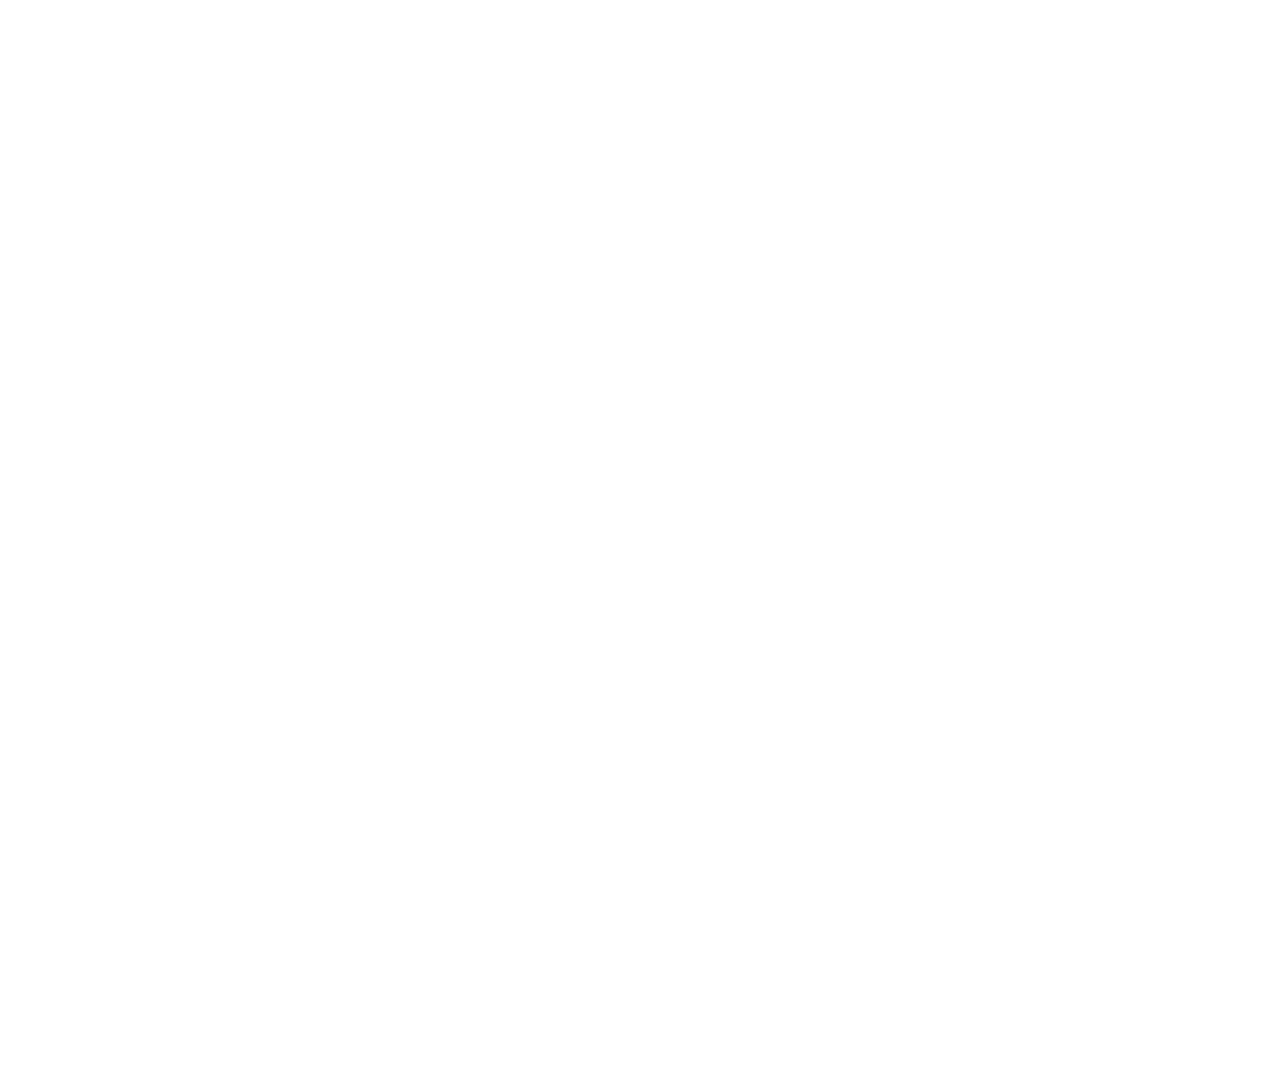
==== docs/index.html @ aee5f433 "image" ====
<!DOCTYPE html>
<html>
<head>
  <title>Databases and SQL</title>

  <meta charset="utf-8">
  <meta http-equiv="Content-Type" content="text/html; charset=utf-8" />
  <meta http-equiv="X-UA-Compatible" content="chrome=1">
  <meta name="generator" content="pandoc" />




  <meta name="viewport" content="width=device-width, initial-scale=1">
  <meta name="apple-mobile-web-app-capable" content="yes">

  <link rel="stylesheet" media="all" href="databases-and-sql_files/ioslides-13.5.1/fonts/fonts.css">

  <link rel="stylesheet" media="all" href="databases-and-sql_files/ioslides-13.5.1/theme/css/default.css">
  <link rel="stylesheet" media="only screen and (max-device-width: 480px)" href="databases-and-sql_files/ioslides-13.5.1/theme/css/phone.css">

  <base target="_blank">

  <script type="text/javascript">
    var SLIDE_CONFIG = {
      // Slide settings
      settings: {
                title: 'Databases and SQL',
                        useBuilds: true,
        usePrettify: true,
        enableSlideAreas: true,
        enableTouch: true,
                      },

      // Author information
      presenters: [
            {
        name:  'Ian Dennis Miller' ,
        company: '',
        gplus: '',
        twitter: '',
        www: '',
        github: ''
      },
            ]
    };
  </script>

  <style type="text/css">

    b, strong {
      font-weight: bold;
    }

    em {
      font-style: italic;
    }

    slides > slide {
      -webkit-transition: all 0.4s ease-in-out;
      -moz-transition: all 0.4s ease-in-out;
      -o-transition: all 0.4s ease-in-out;
      transition: all 0.4s ease-in-out;
    }

    .auto-fadein {
      -webkit-transition: opacity 0.6s ease-in;
      -webkit-transition-delay: 0.4s;
      -moz-transition: opacity 0.6s ease-in 0.4s;
      -o-transition: opacity 0.6s ease-in 0.4s;
      transition: opacity 0.6s ease-in 0.4s;
      opacity: 0;
    }

  </style>

  <link rel="stylesheet" href="assets/styles.css" type="text/css" />

</head>

<body style="opacity: 0">

<slides class="layout-widescreen">

  <slide class="title-slide segue nobackground">
        <!-- The content of this hgroup is replaced programmatically through the slide_config.json. -->
    <hgroup class="auto-fadein">
      <h1 data-config-title><!-- populated from slide_config.json --></h1>
      <h2 data-config-subtitle><!-- populated from slide_config.json --></h2>
      <p data-config-presenter><!-- populated from slide_config.json --></p>
            <p style="margin-top: 6px; margin-left: -2px;">November 3, 2016</p>
          </hgroup>
  </slide>

<script src='/assets/helpers.js'></script>

<slide class=''><hgroup><h2>Overview</h2></hgroup><article  id="overview" class="side-image">

<img src='assets/strategy.jpg' title='fig:'/><p class='caption'>picture of chess pieces</p>

<ul>
<li>What is <em>data</em>?</li>
<li>What is a <em>database</em>?</li>
<li>What are some kinds of databases? Cause this is a really long line.</li>
<li>Hands-on examples

<ul>
<li>HTML5 localStorage</li>
<li>sqlite3</li>
<li>R with rsql</li>
</ul></li>
<li>Conclusion</li>
</ul>

</article></slide><slide class='segue dark nobackground level1'><hgroup class = 'auto-fadein'><h2>Data, Information, Knowledge, Wisdom</h2></hgroup><article  id="data-information-knowledge-wisdom">

</article></slide><slide class=''><hgroup><h2>Information </h2><h3> Subtitle</h3></hgroup><article  id="information-subtitle">

</article></slide><slide class=''><hgroup><h2>First Slide</h2></hgroup><article  id="first-slide" class="side-image">

<p>For more details on authoring R presentations please visit <a href='https://support.rstudio.com/hc/en-us/articles/200486468' title=''>https://support.rstudio.com/hc/en-us/articles/200486468</a>.</p>

<ul>
<li>Bullet 1</li>
<li>Bullet 2</li>
<li>Bullet 3</li>
</ul>

</article></slide><slide class='segue dark nobackground level1'><hgroup class = 'auto-fadein'><h2>HTML5 localStorage</h2></hgroup><article  id="html5-localstorage">

</article></slide><slide class=''><hgroup><h2>Load some data</h2></hgroup><article  id="load-some-data" class="smaller">

<pre class = 'prettyprint lang-javascript'>get_json(&quot;/assets/ghimpact-b3.json&quot;);</pre>

<pre class = 'prettyprint lang-javascript'>Object.keys(df);
// wait</pre>

<pre class = 'prettyprint lang-javascript'>df[&quot;mattn&quot;][&quot;s&quot;];
// Array.proto.map, Array.proto.reduce
// the scores come from the data frame keys using this map function
var scores = Object.keys(df).map( function(key) { return( df[key][&quot;s&quot;] ) } );
var average = scores.reduce( function(sum, val) { return( sum + val ) }, initialValue=0 ) / scores.length;
Math.max.apply(Math, scores);</pre>

<p>Here we go&#8230;</p>

</article></slide><slide class=''><hgroup><h2>Slide With Code</h2></hgroup><article  id="slide-with-code">

<pre class = 'prettyprint lang-r'>summary(cars)</pre>

<pre >##      speed           dist       
##  Min.   : 4.0   Min.   :  2.00  
##  1st Qu.:12.0   1st Qu.: 26.00  
##  Median :15.0   Median : 36.00  
##  Mean   :15.4   Mean   : 42.98  
##  3rd Qu.:19.0   3rd Qu.: 56.00  
##  Max.   :25.0   Max.   :120.00</pre></article></slide>


  <slide class="backdrop"></slide>

</slides>

<script src="databases-and-sql_files/ioslides-13.5.1/js/modernizr.custom.45394.js"></script>
<script src="databases-and-sql_files/ioslides-13.5.1/js/prettify/prettify.js"></script>
<script src="databases-and-sql_files/ioslides-13.5.1/js/prettify/lang-r.js"></script>
<script src="databases-and-sql_files/ioslides-13.5.1/js/prettify/lang-yaml.js"></script>
<script src="databases-and-sql_files/ioslides-13.5.1/js/hammer.js"></script>
<script src="databases-and-sql_files/ioslides-13.5.1/js/slide-controller.js"></script>
<script src="databases-and-sql_files/ioslides-13.5.1/js/slide-deck.js"></script>

<!-- dynamically load mathjax for compatibility with self-contained -->
<script>
  (function () {
    var script = document.createElement("script");
    script.type = "text/javascript";
    script.src  = "https://cdn.mathjax.org/mathjax/latest/MathJax.js?config=TeX-AMS-MML_HTMLorMML";
    document.getElementsByTagName("head")[0].appendChild(script);
  })();
</script>

<!-- map slide visiblity events into shiny -->
<script>
  (function() {
    if (window.jQuery) {
       window.jQuery(document).on('slideleave', function(e) {
         window.jQuery(e.target).trigger('hidden');
      });
       window.jQuery(document).on('slideenter', function(e) {
         window.jQuery(e.target).trigger('shown');
      });
    }
  })();
</script>

</body>
</html>
---- docs/assets/styles.css ----
article.side-image img {
    max-width: 50%;
    max-height: 75%;
    float: right;
    clear: both;
}

article.side-image p.caption {
    max-width: 50%;
    float: right;
    clear: both;
}

#spaghetti-slide {
    background-image: url(images/sky.jpg)
}
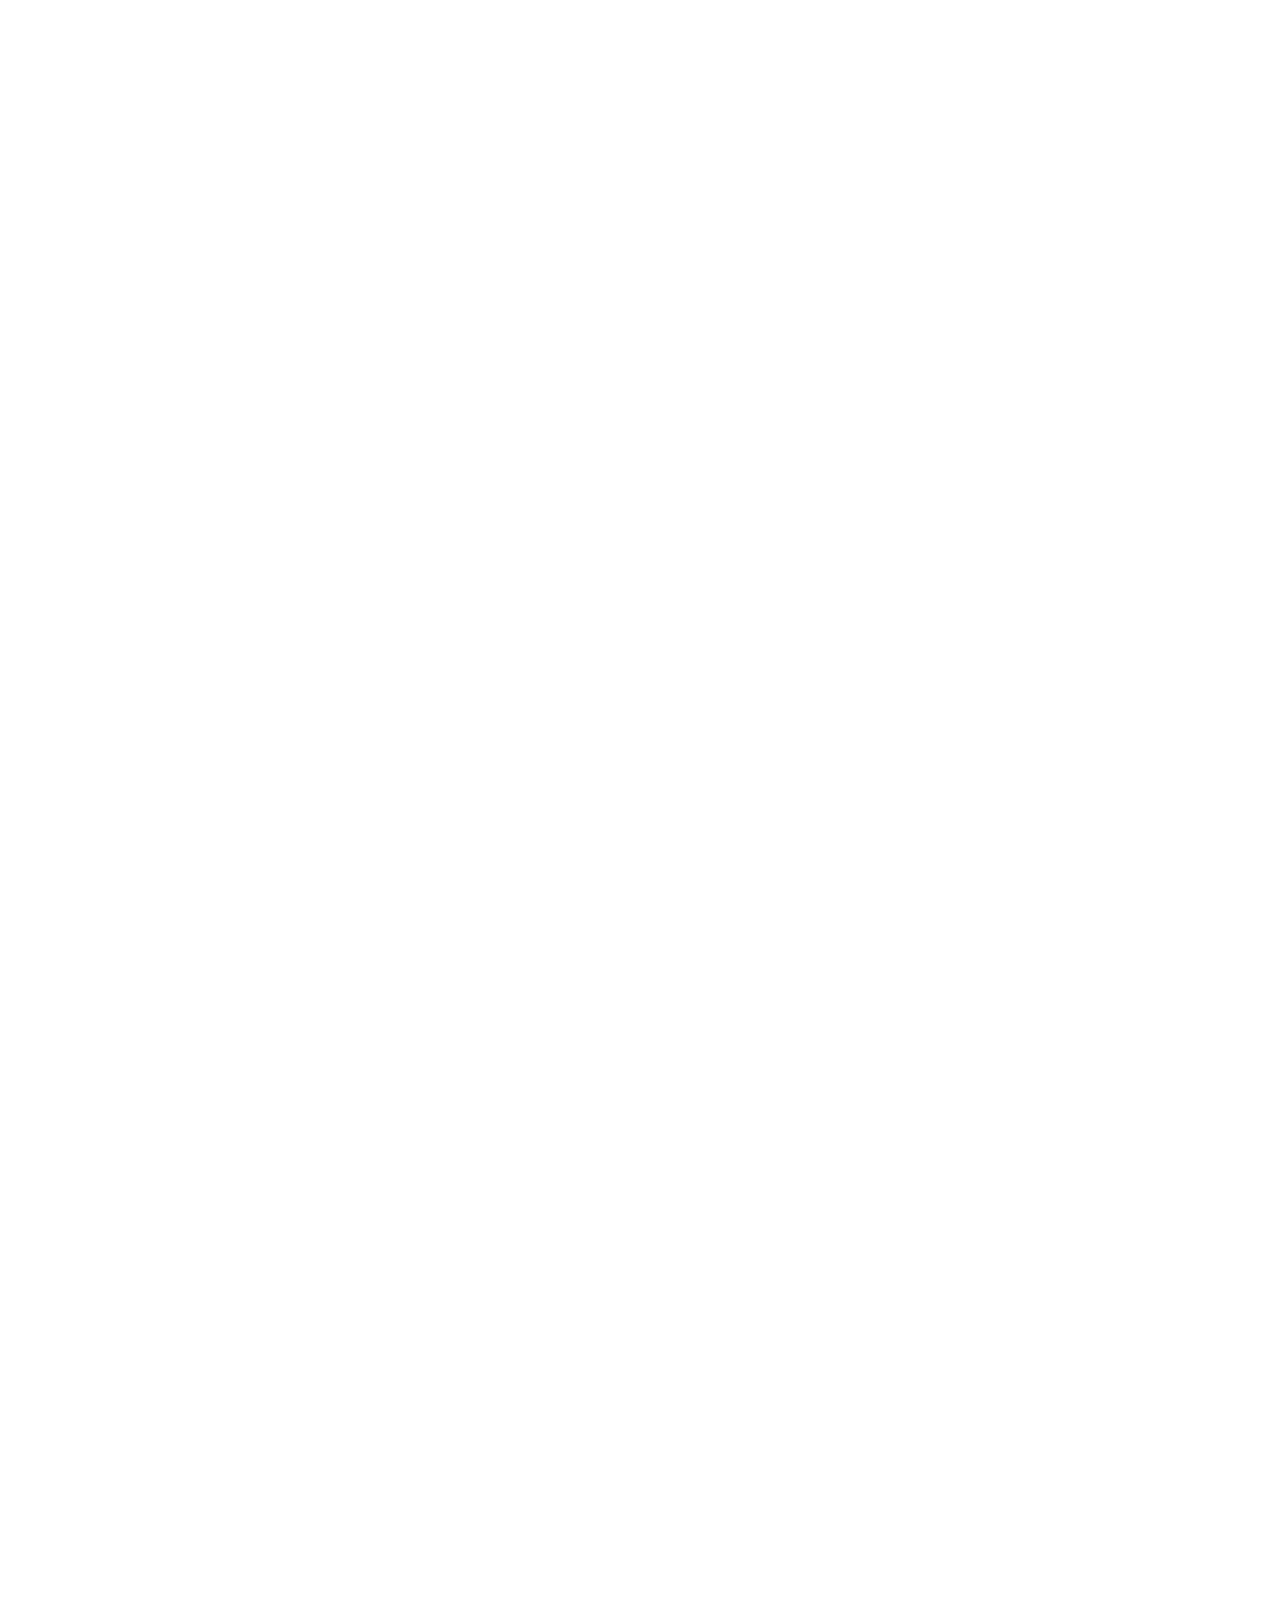
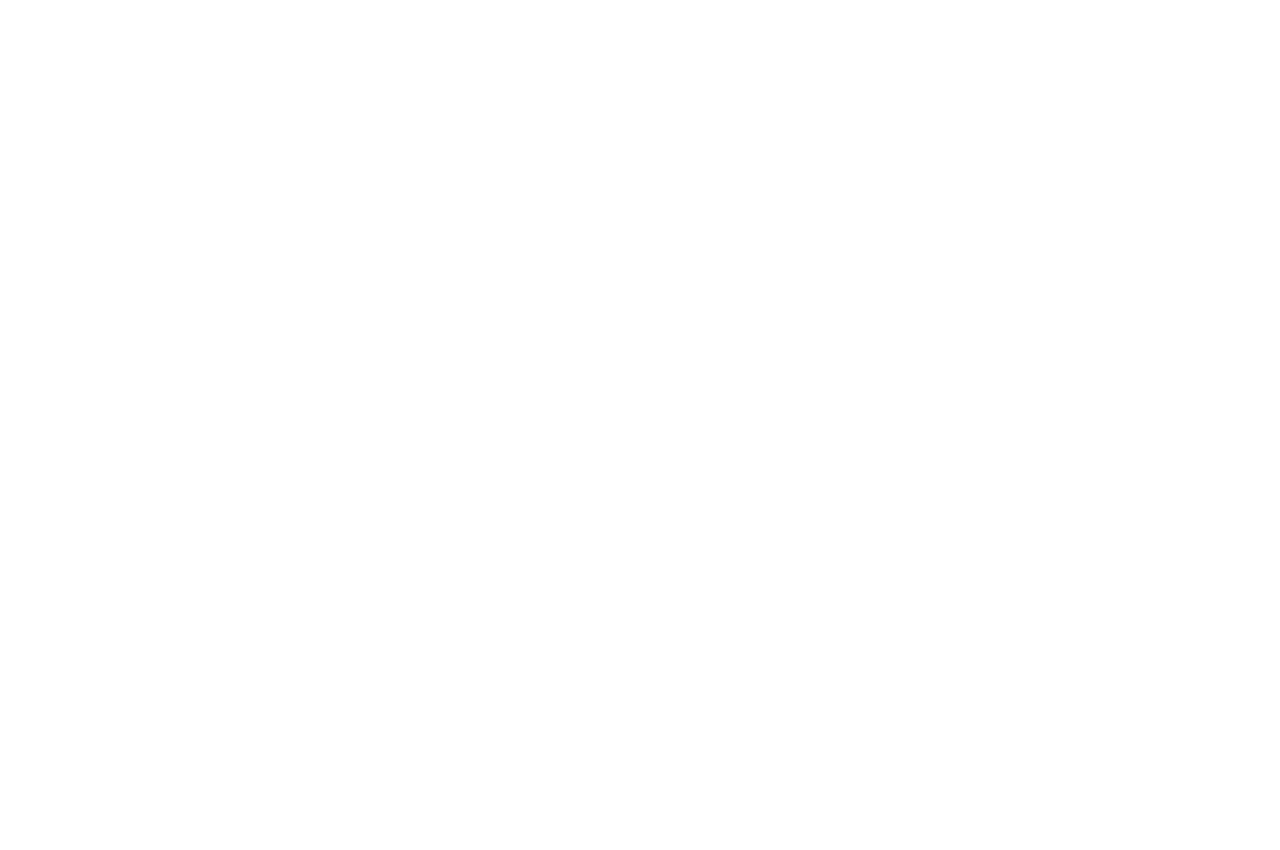
==== commit 2dee8184: "made a bunch of data slides" ====
--- a/docs/index.html
+++ b/docs/index.html
@@ -112,18 +112,95 @@
 <li>Conclusion</li>
 </ul>
 
-</article></slide><slide class='segue dark nobackground level1'><hgroup class = 'auto-fadein'><h2>Data, Information, Knowledge, Wisdom</h2></hgroup><article  id="data-information-knowledge-wisdom">
-
-</article></slide><slide class=''><hgroup><h2>Information </h2><h3> Subtitle</h3></hgroup><article  id="information-subtitle">
-
-</article></slide><slide class=''><hgroup><h2>First Slide</h2></hgroup><article  id="first-slide" class="side-image">
-
-<p>For more details on authoring R presentations please visit <a href='https://support.rstudio.com/hc/en-us/articles/200486468' title=''>https://support.rstudio.com/hc/en-us/articles/200486468</a>.</p>
-
-<ul>
-<li>Bullet 1</li>
-<li>Bullet 2</li>
-<li>Bullet 3</li>
+</article></slide><slide class='segue dark nobackground level1'><hgroup class = 'auto-fadein'><h2>What is &quot;Data&quot; </h2><h3> Let&#39;s orient the epistemology</h3></hgroup><article  id="what-is-data-lets-orient-the-epistemology">
+
+</article></slide><slide class=''><hgroup><h2>Looking at the World</h2></hgroup><article  id="looking-at-the-world" class="side-image bigger">
+
+<img src='assets/microscope.jpg' title='fig:'/><p class='caption'>Microscope</p>
+
+<ul>
+<li>Observations, measurements, values, results
+
+<ul>
+<li>specific to your domain of inquiry</li>
+<li>data is a general concept</li>
+</ul></li>
+<li>data may be recorded or encoded
+
+<ul>
+<li>making marks on paper</li>
+<li>arranging numbers into tables</li>
+<li>digital encoding</li>
+</ul></li>
+<li>data are often the basis for scientific inquiry</li>
+</ul>
+
+</article></slide><slide class=''><hgroup><h2>Information: a Property of our Universe</h2></hgroup><article  id="information-a-property-of-our-universe" class="side-image bigger">
+
+<img src='assets/maxwells-demon.png' title='fig:'/><p class='caption'>Maxwell&#39;s Demon</p>
+
+<ul>
+<li>Information is physical, just like energy and mass.
+
+<ul>
+<li>Maxwell&#39;s demon (1872): information reduces entropy</li>
+</ul></li>
+<li><em>Shannon information</em> (1948)
+
+<ul>
+<li>entropy is unpredictability</li>
+<li>information is knowledge about an unpredictable event</li>
+</ul></li>
+<li><strong>binary</strong>: 0 or 1 (&quot;base-2 number system&quot;)</li>
+<li><strong>bit</strong>: the amount information a binary value can contain</li>
+</ul>
+
+</article></slide><slide class=''><hgroup><h2>Binary Encodings</h2></hgroup><article  id="binary-encodings" class="side-image bigger">
+
+<img src='assets/ascii.png' title='fig:'/><p class='caption'>ASCII</p>
+
+<ul>
+<li><strong>byte</strong>: 8 bits of information</li>
+<li><strong>encoding</strong>: use information (<em>bytes</em>) to transmit a message (<em>data</em>)</li>
+<li><strong>ASCII</strong> (1960): American Standard Code for Information Interchange; a 1-byte encoding</li>
+<li><strong>UTF-8</strong> (1993): Unicode Transformation Format; <em>n-byte</em> encoding</li>
+</ul>
+
+<!-- animate an arrow to point out the TAB character (ASCII 9) -->
+
+</article></slide><slide class=''><hgroup><h2>Topology</h2></hgroup><article  id="topology" class="side-image bigger">
+
+<ul>
+<li>Which way is your table oriented?</li>
+</ul>
+
+</article></slide><slide class=''><hgroup><h2>Summary</h2></hgroup><article  id="summary" class="side-image bigger">
+
+<img src='assets/punchcard.png' title='fig:'/><p class='caption'>punch card</p>
+
+<ul>
+<li>data are specific to your research</li>
+<li>store your data using as digital information</li>
+<li></li>
+</ul>
+
+</article></slide><slide class='segue dark nobackground level1'><hgroup class = 'auto-fadein'><h2>Databases</h2></hgroup><article  id="databases">
+
+</article></slide><slide class=''><hgroup><h2>Flat Files</h2></hgroup><article  id="flat-files">
+
+<ul>
+<li>Tab Delimited
+
+<ul>
+<li>ASCII encoding, character #9 is a delimiter</li>
+<li>literally how a printer would print tables</li>
+</ul></li>
+<li>CSV (Comma Separated Values)
+
+<ul>
+<li>Excel Dialect</li>
+</ul></li>
+<li></li>
 </ul>
 
 </article></slide><slide class='segue dark nobackground level1'><hgroup class = 'auto-fadein'><h2>HTML5 localStorage</h2></hgroup><article  id="html5-localstorage">
--- a/docs/assets/styles.css
+++ b/docs/assets/styles.css
@@ -1,8 +1,14 @@
+article.side-image {
+    height: 100%;
+}
+
 article.side-image img {
     max-width: 50%;
     max-height: 75%;
     float: right;
     clear: both;
+    margin-left: 20px;
+    margin-right: 20px;
 }
 
 article.side-image p.caption {
@@ -11,6 +17,43 @@
     clear: both;
 }
 
+article p.caption {
+    font-size: 16pt;
+}
+
+/* Size variants */
+
+article.bigger p, article.bigger ul {
+  font-size: 30px;
+  line-height: 34px;
+  letter-spacing: 0;
+}
+
+article.bigger table td, article.bigger table th {
+  font-size: 18px;
+}
+
+article.bigger pre {
+  font-size: 19px;
+  line-height: 24px;
+  letter-spacing: 0;
+}
+
+article.bigger q {
+  font-size: 44px;
+  line-height: 52px;
+}
+
+article.bigger q:before, article.bigger q:after {
+  font-size: 64px;
+}
+
+/* Individual Slides */
+
 #spaghetti-slide {
     background-image: url(images/sky.jpg)
 }
+
+article#information-a-property-of-our-universe img {
+    width: 50%;
+}
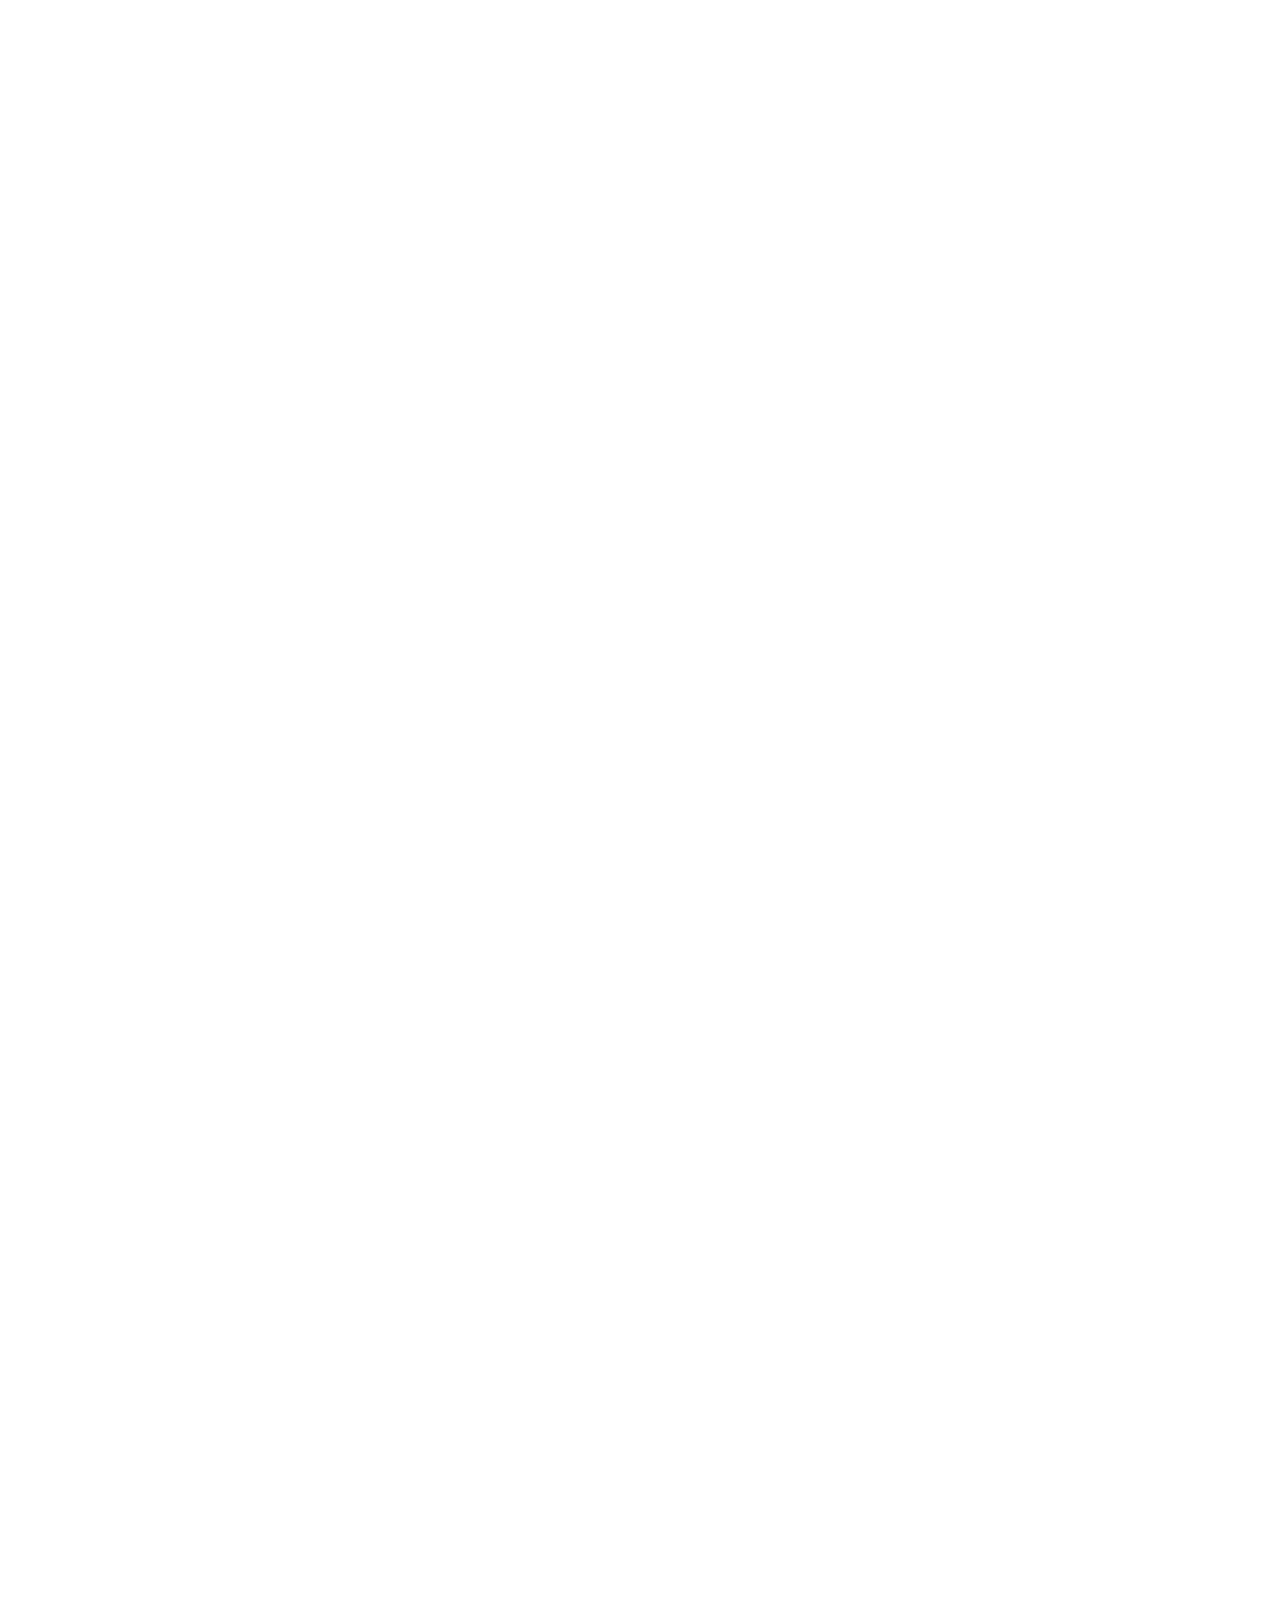
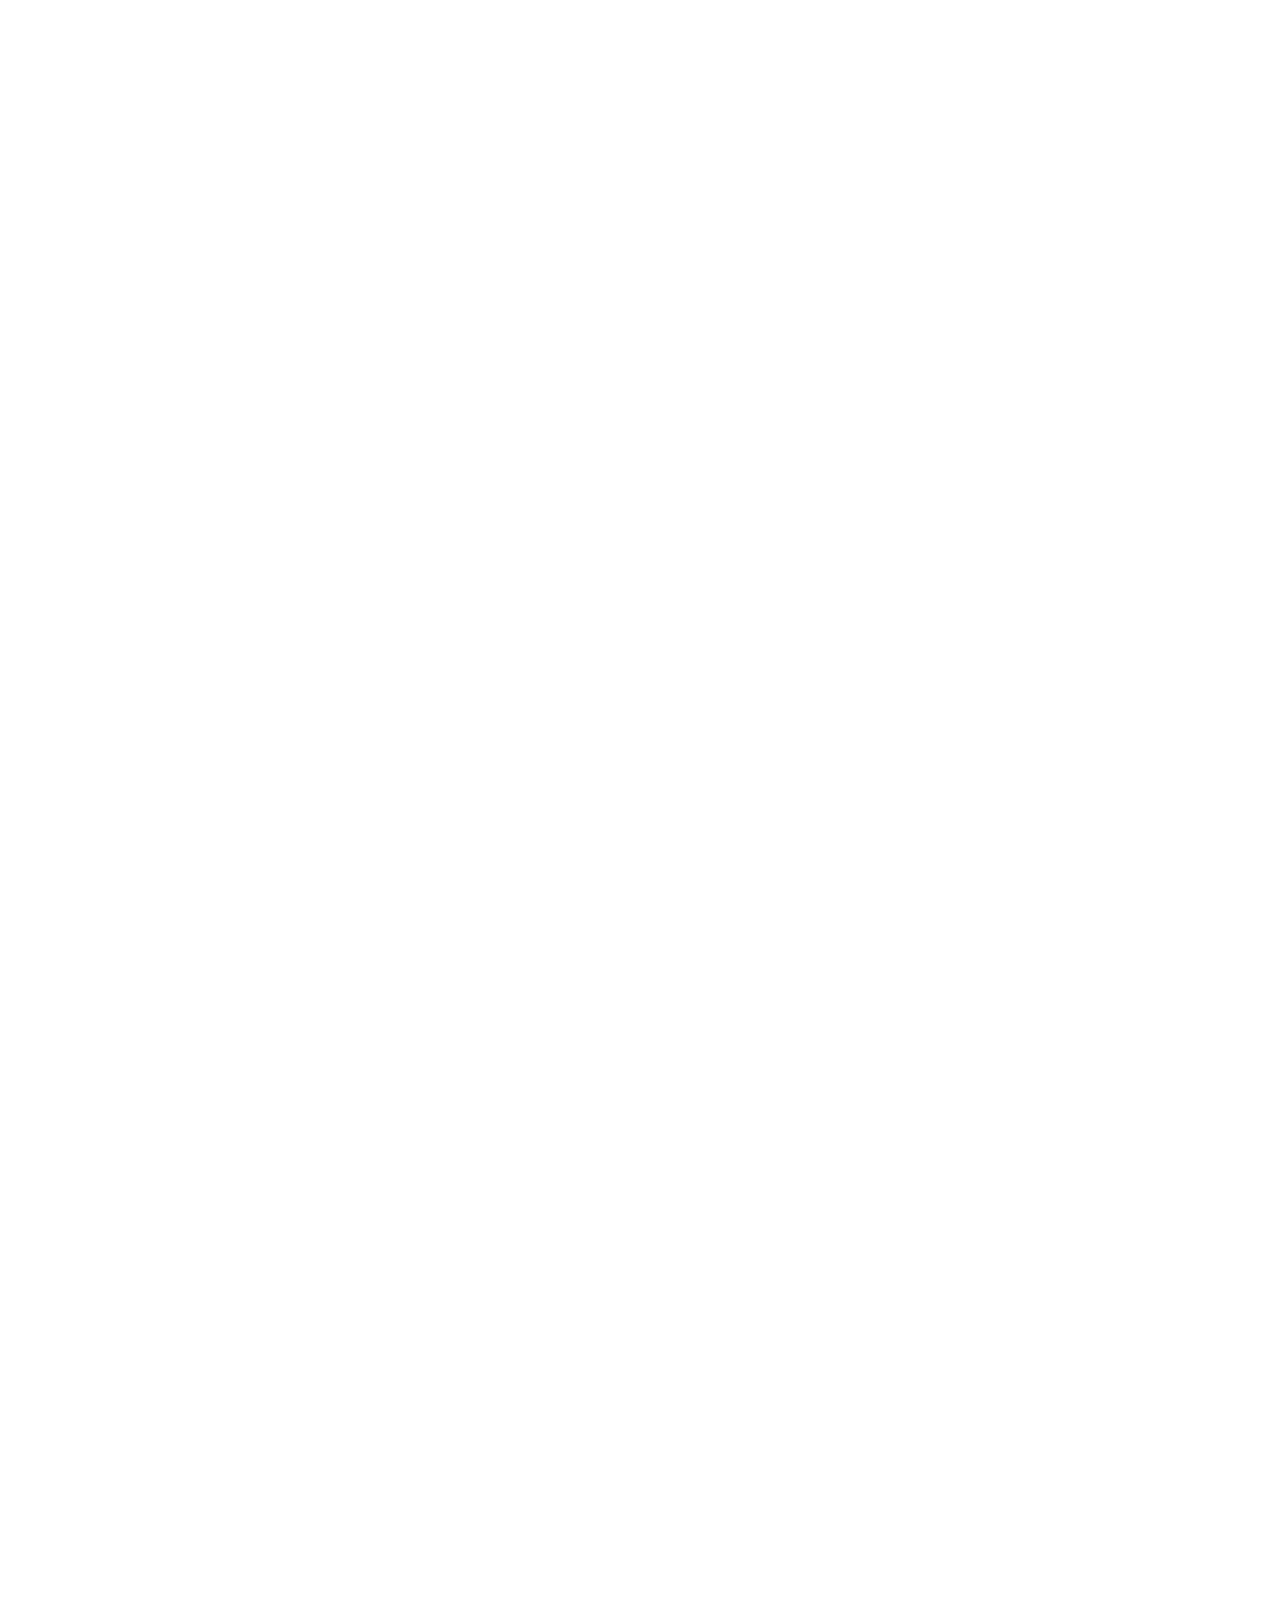
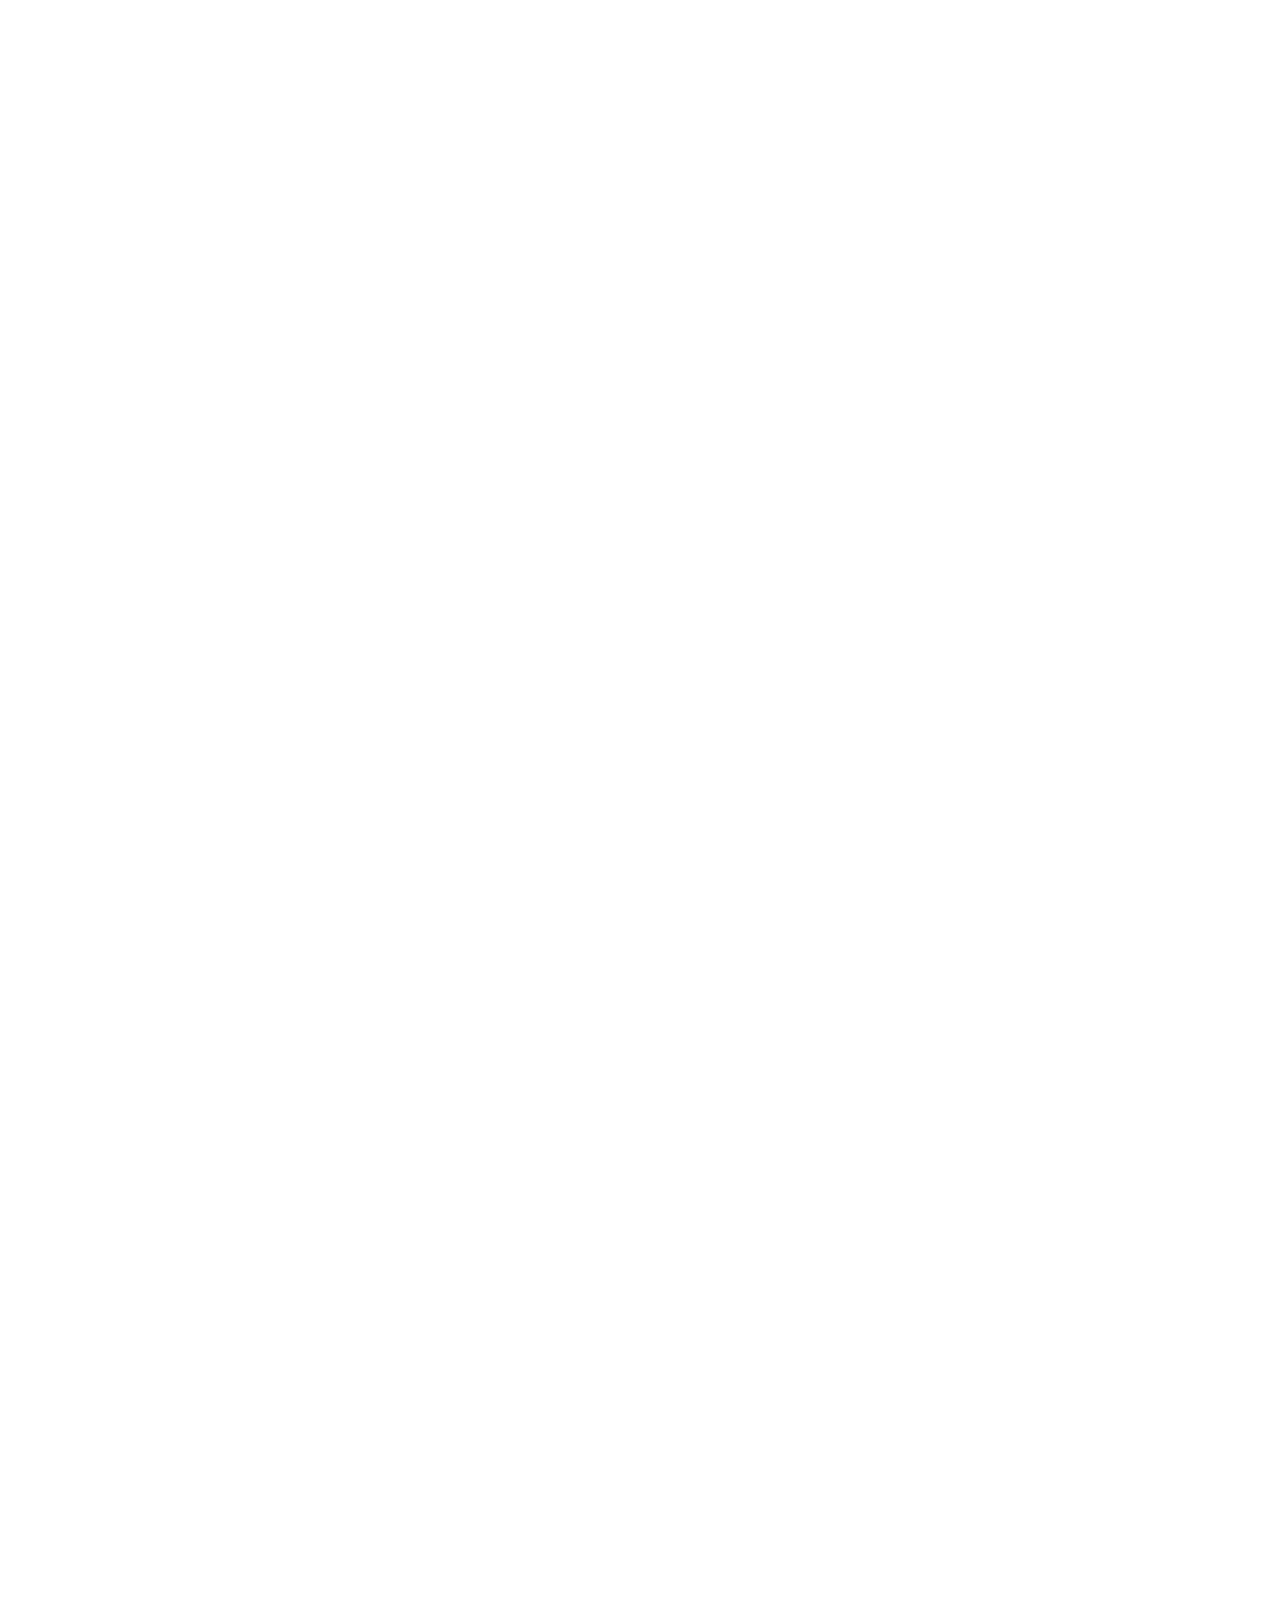
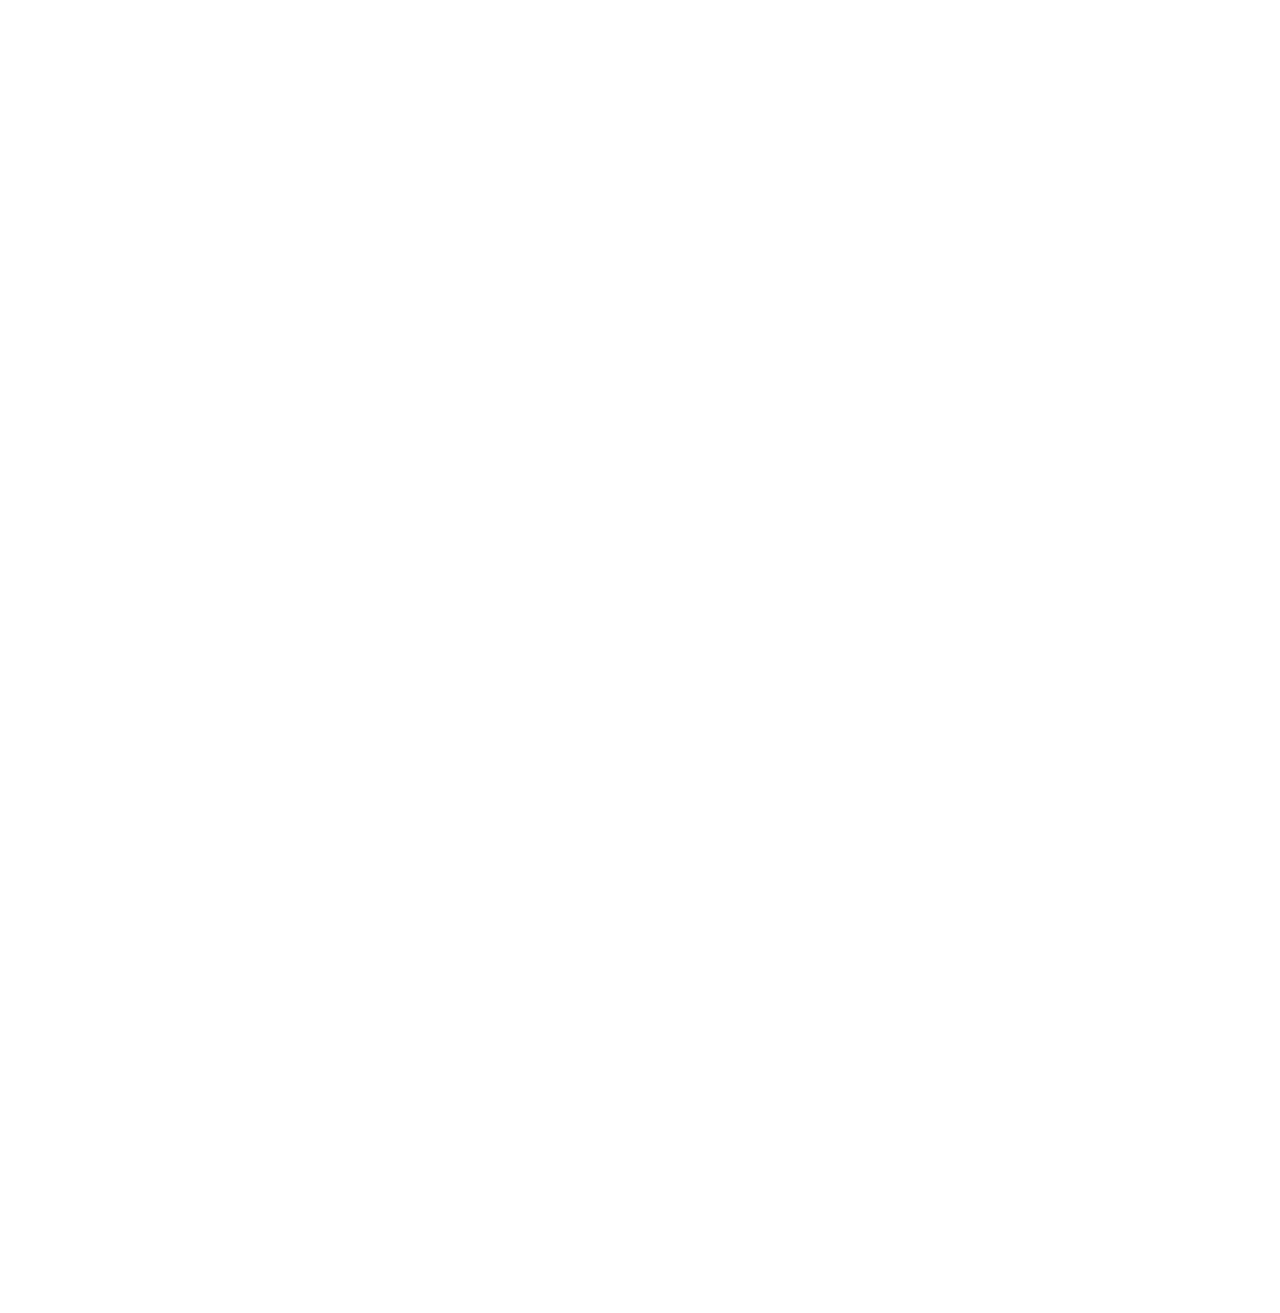
==== commit d76810bf: "added database types, basic map reduce stuff" ====
--- a/docs/index.html
+++ b/docs/index.html
@@ -101,11 +101,10 @@
 <ul>
 <li>What is <em>data</em>?</li>
 <li>What is a <em>database</em>?</li>
-<li>What are some kinds of databases? Cause this is a really long line.</li>
 <li>Hands-on examples
 
 <ul>
-<li>HTML5 localStorage</li>
+<li>JSON and Map/Reduce</li>
 <li>sqlite3</li>
 <li>R with rsql</li>
 </ul></li>
@@ -113,6 +112,41 @@
 </ul>
 
 </article></slide><slide class='segue dark nobackground level1'><hgroup class = 'auto-fadein'><h2>What is &quot;Data&quot; </h2><h3> Let&#39;s orient the epistemology</h3></hgroup><article  id="what-is-data-lets-orient-the-epistemology">
+
+</article></slide><slide class=''><hgroup><h2>The Word &quot;Data&quot;</h2></hgroup><article  id="the-word-data" class="side-image">
+
+<img src='assets/plautus.jpg' title='fig:'/><p class='caption'>Plautus</p>
+
+<ul>
+<li>data (plural), datum (singular)</li>
+<li>etymology
+
+<ul>
+<li>borrowed from Latin</li>
+<li>noun: gift, present</li>
+</ul></li>
+<li>English language definitions
+
+<ul>
+<li>a measurement</li>
+<li>a fact from direct observation</li>
+</ul></li>
+</ul>
+
+<div style="font-style: italic;">
+<p>
+
+Quia non suppetunt dictis <b>data</b>.
+
+</p>
+
+<p>
+
+Because his gifts do not match his words.
+
+</p>
+
+<p>— Plautus, Asinaria 56 (c. 254 BCE – 184 BCE)</p></div>
 
 </article></slide><slide class=''><hgroup><h2>Looking at the World</h2></hgroup><article  id="looking-at-the-world" class="side-image bigger">
 
@@ -133,6 +167,22 @@
 <li>digital encoding</li>
 </ul></li>
 <li>data are often the basis for scientific inquiry</li>
+</ul>
+
+</article></slide><slide class=''><hgroup><h2>Table Topology</h2></hgroup><article  id="table-topology" class="side-image">
+
+<img src='assets/table-of-weights.jpg' title='fig:'/><p class='caption'>Table of Bushel Weights</p>
+
+<ul>
+<li>Table: a 2-D matrix with rows, columns, and maybe row/column names</li>
+<li>Which way is this table oriented?
+
+<ul>
+<li><em>wide</em>: variable in its own column, case/id/event on its own row.</li>
+<li><em>long</em>: every data point on its own row. Common columns: id, variable, value. (e.g. time series data.)</li>
+<li><em>pivot</em>: some mixture of raw and summary data. Common for data portals and Excel.</li>
+</ul></li>
+<li>Transpose: rotate table so columns become rows</li>
 </ul>
 
 </article></slide><slide class=''><hgroup><h2>Information: a Property of our Universe</h2></hgroup><article  id="information-a-property-of-our-universe" class="side-image bigger">
@@ -166,29 +216,102 @@
 <li><strong>UTF-8</strong> (1993): Unicode Transformation Format; <em>n-byte</em> encoding</li>
 </ul>
 
-<!-- animate an arrow to point out the TAB character (ASCII 9) -->
-
-</article></slide><slide class=''><hgroup><h2>Topology</h2></hgroup><article  id="topology" class="side-image bigger">
-
-<ul>
-<li>Which way is your table oriented?</li>
-</ul>
-
-</article></slide><slide class=''><hgroup><h2>Summary</h2></hgroup><article  id="summary" class="side-image bigger">
+<div class="build">
+<p><img class="to-build build-fade" id="ascii-arrow" src="assets/red-arrow.png" /></p></div>
+
+<!-- animate an arrow to point out the HORIZONTAL TAB character (ASCII 9) -->
+
+</article></slide><slide class=''><hgroup><h2>Summary: What is &quot;Data?&quot;</h2></hgroup><article  id="summary-what-is-data" class="side-image bigger">
 
 <img src='assets/punchcard.png' title='fig:'/><p class='caption'>punch card</p>
 
 <ul>
-<li>data are specific to your research</li>
-<li>store your data using as digital information</li>
-<li></li>
-</ul>
-
-</article></slide><slide class='segue dark nobackground level1'><hgroup class = 'auto-fadein'><h2>Databases</h2></hgroup><article  id="databases">
-
-</article></slide><slide class=''><hgroup><h2>Flat Files</h2></hgroup><article  id="flat-files">
-
-<ul>
+<li><em>data</em> are specific to your research
+
+<ul>
+<li>literally: a gift</li>
+</ul></li>
+<li><em>encode</em> your <em>data</em> as digital <em>information</em>
+
+<ul>
+<li>possibly with expensive measurement hardware</li>
+</ul></li>
+<li>an <strong>information system</strong> stores and retrieves your <em>data</em>
+
+<ul>
+<li>maybe you have access to a digital computer? That would be a good information system.</li>
+<li>punch cards will work, but I recommend a Solid State Drive (SSD)</li>
+</ul></li>
+</ul>
+
+</article></slide><slide class='segue dark nobackground level1'><hgroup class = 'auto-fadein'><h2>Databases </h2><h3> a brief discussion of several ways to store information</h3></hgroup><article  id="databases-a-brief-discussion-of-several-ways-to-store-information">
+
+</article></slide><slide class=''><hgroup><h2>Introducing the Database</h2></hgroup><article  id="introducing-the-database" class="side-image bigger">
+
+<img src='assets/ibm-2311-memory-unit.jpg' title='fig:'/><p class='caption'>IBM 2311 memory unit</p>
+
+<ul>
+<li><strong>database</strong>: a type of information system
+
+<ul>
+<li>can be customized for different sorts of work</li>
+<li>usually has optimizations for &quot;scaling up&quot;</li>
+</ul></li>
+<li>a database is software running on hardware
+
+<ul>
+<li>download it, run it, use it</li>
+</ul></li>
+<li>sometimes a database is embedded inside software
+
+<ul>
+<li>e.g. Firefox and Chrome store browser history in a database</li>
+</ul></li>
+</ul>
+
+</article></slide><slide class=''><hgroup><h2>Types of Databases</h2></hgroup><article  id="types-of-databases" class="side-image smaller">
+
+<img src='assets/mainframe.png' title='fig:'/><p class='caption'>IBM 704 at Langley</p>
+
+<ul>
+<li>flat files (1960s)
+
+<ul>
+<li>Tab delimited, CSV, fixed width</li>
+</ul></li>
+<li>relational (1970s)
+
+<ul>
+<li>sqlite3, PostgreSQL, MySQL, MS SQL Server</li>
+</ul></li>
+<li>binary &quot;blob&quot; data objects (1980s)
+
+<ul>
+<li>Excel, SPSS data file, R environment image</li>
+</ul></li>
+<li>key/value storage (2000s)
+
+<ul>
+<li>Bigtable, Memcache, Redis, HTML5 localStorage</li>
+</ul></li>
+<li>graph (2000s)
+
+<ul>
+<li>Neo4J, OrientDB</li>
+</ul></li>
+<li>document (2010s)
+
+<ul>
+<li>JSON, CouchDB, MongoDB, Hadoop HDFS</li>
+</ul></li>
+</ul>
+
+</article></slide><slide class=''><hgroup><h2>Flat Files</h2></hgroup><article  id="flat-files" class="side-image">
+
+<img src='assets/csv.png' title='fig:'/><p class='caption'>csv</p>
+
+<ul>
+<li>Essentially just a table (matrix)</li>
 <li>Tab Delimited
 
 <ul>
@@ -198,19 +321,132 @@
 <li>CSV (Comma Separated Values)
 
 <ul>
-<li>Excel Dialect</li>
-</ul></li>
-<li></li>
-</ul>
-
-</article></slide><slide class='segue dark nobackground level1'><hgroup class = 'auto-fadein'><h2>HTML5 localStorage</h2></hgroup><article  id="html5-localstorage">
-
-</article></slide><slide class=''><hgroup><h2>Load some data</h2></hgroup><article  id="load-some-data" class="smaller">
-
-<pre class = 'prettyprint lang-javascript'>get_json(&quot;/assets/ghimpact-b3.json&quot;);</pre>
-
-<pre class = 'prettyprint lang-javascript'>Object.keys(df);
+<li>Excel Dialect
+
+<ul>
+<li>quote is &quot;</li>
+<li>double-quote (i.e. &quot;&quot; for literal quote in field)</li>
+<li>CRLF</li>
+</ul></li>
+</ul></li>
+<li>Fixed Width: each column is exactly <em>n</em> characters</li>
+</ul>
+
+</article></slide><slide class=''><hgroup><h2>Binary &quot;blob&quot; Data objects</h2></hgroup><article  id="binary-blob-data-objects" class="side-image">
+
+<img src='assets/excel.png' title='fig:'/><p class='caption'>excel hex dump</p>
+
+<ul>
+<li>You need a special program to use these files
+
+<ul>
+<li>still basically just a table (like flat files)</li>
+<li>files usually include data <em>and</em> metadata</li>
+</ul></li>
+<li>examples of programs that use blobs
+
+<ul>
+<li>Excel
+
+<ul>
+<li>includes <em>expressions</em> in addition to data</li>
+<li>some might argue Excel is the most prolific database software used today</li>
+</ul></li>
+<li>SPSS data files</li>
+<li>R environment image</li>
+</ul></li>
+</ul>
+
+</article></slide><slide class=''><hgroup><h2>key/value storage</h2></hgroup><article  id="keyvalue-storage" class="side-image">
+
+<ul>
+<li>BigTable</li>
+<li>HTML5 localStorage</li>
+<li>Redis</li>
+<li>Memcache</li>
+</ul>
+
+</article></slide><slide class=''><hgroup><h2>relational</h2></hgroup><article  id="relational" class="side-image">
+
+<ul>
+<li>Sqlite3 (weakest, easiest)</li>
+<li>PostgreSQL (recommended)</li>
+<li>MySQL</li>
+<li>MS SQL Server</li>
+</ul>
+
+</article></slide><slide class=''><hgroup><h2>document</h2></hgroup><article  id="document" class="side-image">
+
+<ul>
+<li>JSON
+
+<ul>
+<li>data is JavaScript</li>
+<li>object types: string, integer, float, <em>array</em>, <em>dictionary</em></li>
+<li>moving beyond matrix</li>
+</ul></li>
+<li>CouchDB</li>
+<li>MongoDB</li>
+<li>Hadoop (HDFS with Map/Reduce)</li>
+</ul>
+
+</article></slide><slide class=''><hgroup><h2>graph</h2></hgroup><article  id="graph" class="side-image">
+
+<ul>
+<li>Neo4J</li>
+<li>OrientDB</li>
+</ul>
+
+</article></slide><slide class=''><hgroup><h2>Summary: Databases</h2></hgroup><article  id="summary-databases" class="side-image">
+
+</article></slide><slide class='segue dark nobackground level1'><hgroup class = 'auto-fadein'><h2>Hands on: MapReduce</h2></hgroup><article  id="hands-on-mapreduce">
+
+</article></slide><slide class=''><hgroup><h2>Map and Reduce</h2></hgroup><article  id="map-and-reduce" class="side-image smaller">
+
+<img src='assets/map-reduce.jpg' title='fig:'/><p class='caption'>Map Reduce</p>
+
+<ul>
+<li>map: \(map(x) = x^2\)
+
+<ul>
+<li>input values: [1, 2, 3]</li>
+<li>create <em>map</em> of [1, 2, 3] with \(map(x)\)
+
+<ul>
+<li>\(map_1 = 1^2 = 1\)</li>
+<li>\(map_2 = 2^2 = 4\)</li>
+<li>\(map_3 = 3^2 = 9\)</li>
+</ul></li>
+<li>map result: [1, 4, 9]</li>
+</ul></li>
+<li>reduce: \(sum_i = map_i + sum_{i-1}\)
+
+<ul>
+<li><em>reduce</em> map result [1, 4, 9] with \(sum\)</li>
+<li>\(sum_1 = 1 + 0\)</li>
+<li>\(sum_2 = 4 + 1\)</li>
+<li>\(sum_3 = 9 + 5 = 14\)</li>
+</ul></li>
+</ul>
+
+</article></slide><slide class=''><hgroup><h2>Try it yourself</h2></hgroup><article  id="try-it-yourself" class="flexbox vcenter">
+
+<div class="centered">
+<p><a href='http://iandennismiller.github.io/uoft-coders-sql' title=''>http://iandennismiller.github.io/uoft-coders-sql</a></p></div>
+
+<div class="centered">
+<p><img src="assets/developer-tools.png"/></p></div>
+
+</article></slide><slide class=''><hgroup><h2>Example: gh-impact</h2></hgroup><article  id="example-gh-impact" class="smaller">
+
+<p>Load a JSON file</p>
+
+<pre class = 'prettyprint lang-javascript'>get_json(&quot;/assets/ghimpact-b3.json&quot;);
 // wait</pre>
+
+<p>View the usernames</p>
+
+<pre class = 'prettyprint lang-javascript'>Object.keys(df);</pre>
 
 <pre class = 'prettyprint lang-javascript'>df[&quot;mattn&quot;][&quot;s&quot;];
 // Array.proto.map, Array.proto.reduce
@@ -219,19 +455,66 @@
 var average = scores.reduce( function(sum, val) { return( sum + val ) }, initialValue=0 ) / scores.length;
 Math.max.apply(Math, scores);</pre>
 
-<p>Here we go&#8230;</p>
-
-</article></slide><slide class=''><hgroup><h2>Slide With Code</h2></hgroup><article  id="slide-with-code">
-
-<pre class = 'prettyprint lang-r'>summary(cars)</pre>
-
-<pre >##      speed           dist       
-##  Min.   : 4.0   Min.   :  2.00  
-##  1st Qu.:12.0   1st Qu.: 26.00  
-##  Median :15.0   Median : 36.00  
-##  Mean   :15.4   Mean   : 42.98  
-##  3rd Qu.:19.0   3rd Qu.: 56.00  
-##  Max.   :25.0   Max.   :120.00</pre></article></slide>
+</article></slide><slide class=''><hgroup><h2>Statistics with MapReduce</h2></hgroup><article  id="statistics-with-mapreduce">
+
+<p>Mean</p>
+
+<p>\(\mu = \frac{1}{n}\displaystyle\sum_{i=1}^{n} x_i\)</p>
+
+<p>MapReduce Equivalent</p>
+
+<ul>
+<li>map: \(map_i = x_{i}\)</li>
+<li>reduce:
+
+<ul>
+<li>\(sum_{0} = map_{0}\)</li>
+<li>\(sum_{i} = map_{i} + sum_{i-1}\)</li>
+</ul></li>
+<li>\(mean = \frac{1}{n} sum\)</li>
+</ul>
+
+</article></slide><slide class=''><hgroup><h2>Summary: MapReduce</h2></hgroup><article  id="summary-mapreduce">
+
+<ul>
+<li>Many statistical functions can be represented in terms of MapReduce</li>
+<li>Databases that support MapReduce theoretically provide good scalability
+
+<ul>
+<li>Hadoop</li>
+<li>CouchDB</li>
+</ul></li>
+<li>Often uses javascript</li>
+</ul>
+
+</article></slide><slide class='segue dark nobackground level1'><hgroup class = 'auto-fadein'><h2>Hands on: R with rsql</h2></hgroup><article  id="hands-on-r-with-rsql">
+
+</article></slide><slide class='segue dark nobackground level1'><hgroup class = 'auto-fadein'><h2>Hands on: R with RSQLite</h2></hgroup><article  id="hands-on-r-with-rsqlite">
+
+</article></slide><slide class='segue dark nobackground level1'><hgroup class = 'auto-fadein'><h2>Hands on: SQL with sqlite3</h2></hgroup><article  id="hands-on-sql-with-sqlite3">
+
+</article></slide><slide class=''><hgroup><h2>Plan</h2></hgroup><article  id="plan" class="smaller">
+
+<ul>
+<li>launch sqlite3 with a DB file</li>
+<li>help for sqlite</li>
+<li>how to read errors</li>
+<li>how to search for more information</li>
+<li>import and export CSV</li>
+<li>SELECT count() WHERE</li>
+<li>SELECT &#8230; WHERE</li>
+<li>SELECT &#8230; JOIN</li>
+<li>SELECT FROM</li>
+<li>SELECT AS</li>
+<li>INSERT &#8230;</li>
+<li>UPDATE &#8230; WHERE</li>
+<li>ALTER &#8230;</li>
+<li>DELETE &#8230; WHERE</li>
+</ul>
+
+</article></slide><slide class='segue dark nobackground level1'><hgroup class = 'auto-fadein'><h2>Conclusion</h2></hgroup><article  id="conclusion">
+
+</article></slide><slide class=''><hgroup><h2>Thank you</h2></hgroup><article  id="thank-you"></article></slide>
 
 
   <slide class="backdrop"></slide>
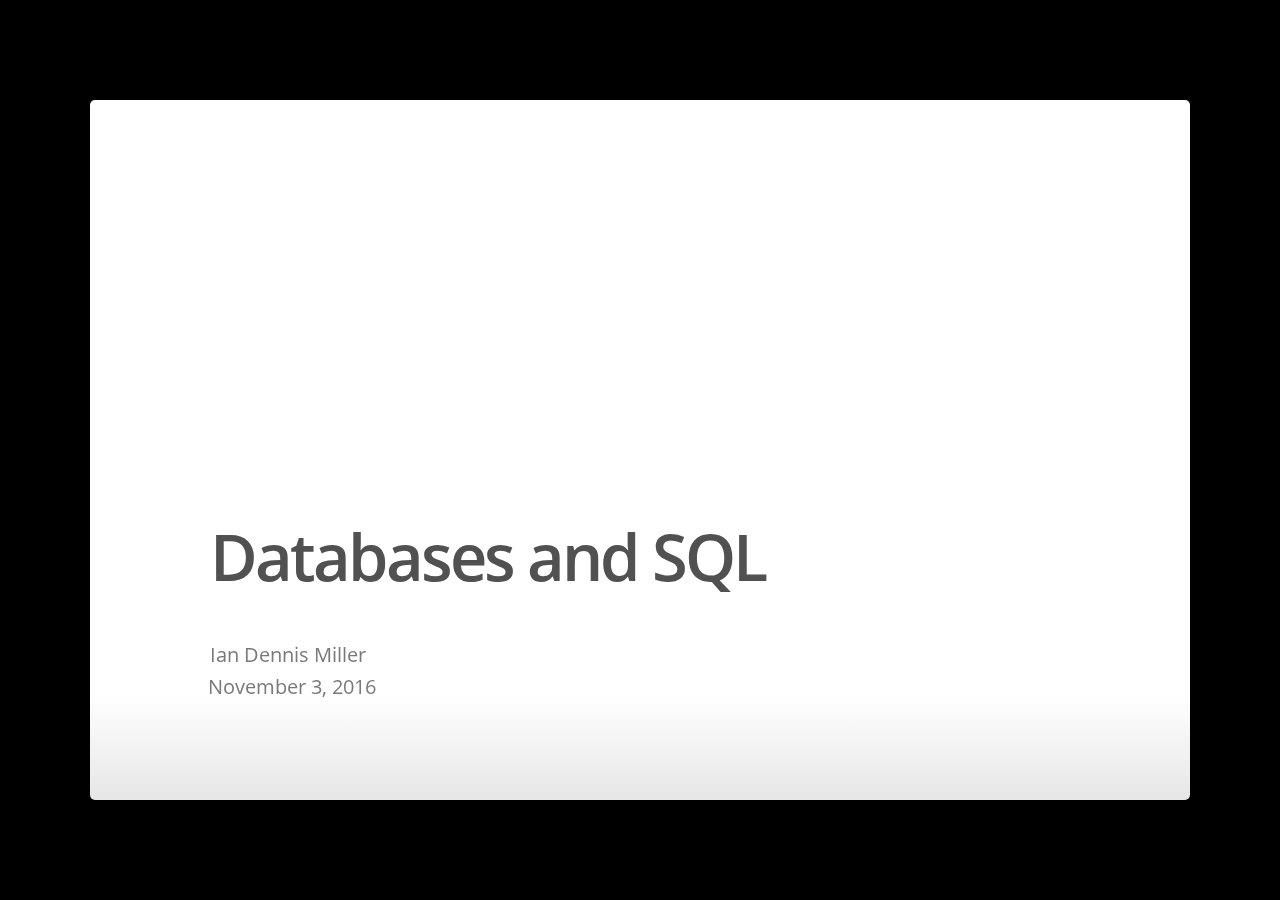
==== commit 743231c2: "images, plans" ====
--- a/docs/index.html
+++ b/docs/index.html
@@ -14,10 +14,10 @@
   <meta name="viewport" content="width=device-width, initial-scale=1">
   <meta name="apple-mobile-web-app-capable" content="yes">
 
-  <link rel="stylesheet" media="all" href="databases-and-sql_files/ioslides-13.5.1/fonts/fonts.css">
-
-  <link rel="stylesheet" media="all" href="databases-and-sql_files/ioslides-13.5.1/theme/css/default.css">
-  <link rel="stylesheet" media="only screen and (max-device-width: 480px)" href="databases-and-sql_files/ioslides-13.5.1/theme/css/phone.css">
+  <link rel="stylesheet" media="all" href="databases-sql_files/ioslides-13.5.1/fonts/fonts.css">
+
+  <link rel="stylesheet" media="all" href="databases-sql_files/ioslides-13.5.1/theme/css/default.css">
+  <link rel="stylesheet" media="only screen and (max-device-width: 480px)" href="databases-sql_files/ioslides-13.5.1/theme/css/phone.css">
 
   <base target="_blank">
 
@@ -359,6 +359,8 @@
 
 </article></slide><slide class=''><hgroup><h2>key/value storage</h2></hgroup><article  id="keyvalue-storage" class="side-image">
 
+<img src='assets/key-value.png' title='fig:'/><p class='caption'>key value</p>
+
 <ul>
 <li>BigTable</li>
 <li>HTML5 localStorage</li>
@@ -368,6 +370,8 @@
 
 </article></slide><slide class=''><hgroup><h2>relational</h2></hgroup><article  id="relational" class="side-image">
 
+<img src='assets/relational-database-schema.png' title='fig:'/><p class='caption'>relational database schema</p>
+
 <ul>
 <li>Sqlite3 (weakest, easiest)</li>
 <li>PostgreSQL (recommended)</li>
@@ -377,6 +381,8 @@
 
 </article></slide><slide class=''><hgroup><h2>document</h2></hgroup><article  id="document" class="side-image">
 
+<img src='assets/json.png' title='fig:'/><p class='caption'>JSON</p>
+
 <ul>
 <li>JSON
 
@@ -391,6 +397,8 @@
 </ul>
 
 </article></slide><slide class=''><hgroup><h2>graph</h2></hgroup><article  id="graph" class="side-image">
+
+<img src='assets/graph-db.png' title='fig:'/><p class='caption'>Graph: Alice and Bob are on the Chess team</p>
 
 <ul>
 <li>Neo4J</li>
@@ -487,13 +495,31 @@
 <li>Often uses javascript</li>
 </ul>
 
-</article></slide><slide class='segue dark nobackground level1'><hgroup class = 'auto-fadein'><h2>Hands on: R with rsql</h2></hgroup><article  id="hands-on-r-with-rsql">
-
-</article></slide><slide class='segue dark nobackground level1'><hgroup class = 'auto-fadein'><h2>Hands on: R with RSQLite</h2></hgroup><article  id="hands-on-r-with-rsqlite">
-
-</article></slide><slide class='segue dark nobackground level1'><hgroup class = 'auto-fadein'><h2>Hands on: SQL with sqlite3</h2></hgroup><article  id="hands-on-sql-with-sqlite3">
+</article></slide><slide class='segue dark nobackground level1'><hgroup class = 'auto-fadein'><h2>Hands on: R</h2></hgroup><article  id="hands-on-r">
 
 </article></slide><slide class=''><hgroup><h2>Plan</h2></hgroup><article  id="plan" class="smaller">
+
+<ul>
+<li>get a data set from R</li>
+<li>select from it using SQL</li>
+<li>export it as CSV to filesystem</li>
+<li>in sqlite, import CSV and create database</li>
+<li>use rsqlite connection to select direct from database</li>
+</ul>
+
+</article></slide><slide class='segue dark nobackground level1'><hgroup class = 'auto-fadein'><h2>Hands on: Python</h2></hgroup><article  id="hands-on-python">
+
+</article></slide><slide class=''><hgroup><h2>Plan</h2></hgroup><article  id="plan-1" class="smaller">
+
+<ul>
+<li>open sqlite3 database</li>
+<li>send a query</li>
+<li>parse and print the result</li>
+</ul>
+
+</article></slide><slide class='segue dark nobackground level1'><hgroup class = 'auto-fadein'><h2>Hands on: sqlite3</h2></hgroup><article  id="hands-on-sqlite3">
+
+</article></slide><slide class=''><hgroup><h2>Plan</h2></hgroup><article  id="plan-2" class="smaller">
 
 <ul>
 <li>launch sqlite3 with a DB file</li>
@@ -521,13 +547,13 @@
 
 </slides>
 
-<script src="databases-and-sql_files/ioslides-13.5.1/js/modernizr.custom.45394.js"></script>
-<script src="databases-and-sql_files/ioslides-13.5.1/js/prettify/prettify.js"></script>
-<script src="databases-and-sql_files/ioslides-13.5.1/js/prettify/lang-r.js"></script>
-<script src="databases-and-sql_files/ioslides-13.5.1/js/prettify/lang-yaml.js"></script>
-<script src="databases-and-sql_files/ioslides-13.5.1/js/hammer.js"></script>
-<script src="databases-and-sql_files/ioslides-13.5.1/js/slide-controller.js"></script>
-<script src="databases-and-sql_files/ioslides-13.5.1/js/slide-deck.js"></script>
+<script src="databases-sql_files/ioslides-13.5.1/js/modernizr.custom.45394.js"></script>
+<script src="databases-sql_files/ioslides-13.5.1/js/prettify/prettify.js"></script>
+<script src="databases-sql_files/ioslides-13.5.1/js/prettify/lang-r.js"></script>
+<script src="databases-sql_files/ioslides-13.5.1/js/prettify/lang-yaml.js"></script>
+<script src="databases-sql_files/ioslides-13.5.1/js/hammer.js"></script>
+<script src="databases-sql_files/ioslides-13.5.1/js/slide-controller.js"></script>
+<script src="databases-sql_files/ioslides-13.5.1/js/slide-deck.js"></script>
 
 <!-- dynamically load mathjax for compatibility with self-contained -->
 <script>
--- a/docs/databases-sql_files/ioslides-13.5.1/fonts/fonts.css
+++ b/docs/databases-sql_files/ioslides-13.5.1/fonts/fonts.css
@@ -0,0 +1,30 @@
+@font-face {
+  font-family: 'Open Sans';
+  font-style: normal;
+  font-weight: 400;
+  src: url(OpenSans.ttf) format('truetype');
+}
+@font-face {
+  font-family: 'Open Sans';
+  font-style: normal;
+  font-weight: 600;
+  src: url(OpenSansSemibold.ttf) format('truetype');
+}
+@font-face {
+  font-family: 'Open Sans';
+  font-style: italic;
+  font-weight: 400;
+  src: url(OpenSansItalic.ttf) format('truetype');
+}
+@font-face {
+  font-family: 'Open Sans';
+  font-style: italic;
+  font-weight: 600;
+  src: url(OpenSansSemiboldItalic.ttf) format('truetype');
+}
+@font-face {
+  font-family: 'Source Code Pro';
+  font-style: normal;
+  font-weight: 400;
+  src: url(SourceCodePro.ttf) format('truetype');
+}
--- a/docs/databases-sql_files/ioslides-13.5.1/theme/css/default.css
+++ b/docs/databases-sql_files/ioslides-13.5.1/theme/css/default.css
@@ -0,0 +1,1514 @@
+@charset "UTF-8";
+/* line 17, ../../../../../../Library/Ruby/Gems/1.8/gems/compass-0.12.2/frameworks/compass/stylesheets/compass/reset/_utilities.scss */
+html, body, div, span, applet, object, iframe,
+h1, h2, h3, h4, h5, h6, p, blockquote, pre,
+a, abbr, acronym, address, big, cite, code,
+del, dfn, em, img, ins, kbd, q, s, samp,
+small, strike, strong, tt, var,
+b, u, i, center,
+dl, dt, dd, ol, ul, li,
+fieldset, form, label, legend,
+table, caption, tbody, tfoot, thead, tr, th, td,
+article, aside, canvas, details, embed,
+figure, figcaption, footer, header, hgroup,
+menu, nav, output, ruby, section, summary,
+time, mark, audio, video {
+  margin: 0;
+  padding: 0;
+  border: 0;
+  font: inherit;
+  font-size: 100%;
+  vertical-align: baseline;
+}
+
+/* line 22, ../../../../../../Library/Ruby/Gems/1.8/gems/compass-0.12.2/frameworks/compass/stylesheets/compass/reset/_utilities.scss */
+html {
+  line-height: 1.2;
+}
+
+/* line 24, ../../../../../../Library/Ruby/Gems/1.8/gems/compass-0.12.2/frameworks/compass/stylesheets/compass/reset/_utilities.scss */
+ul {
+  list-style: none;
+}
+
+/* line 26, ../../../../../../Library/Ruby/Gems/1.8/gems/compass-0.12.2/frameworks/compass/stylesheets/compass/reset/_utilities.scss */
+table {
+  border-collapse: collapse;
+  border-spacing: 0;
+}
+
+/* line 28, ../../../../../../Library/Ruby/Gems/1.8/gems/compass-0.12.2/frameworks/compass/stylesheets/compass/reset/_utilities.scss */
+caption, th, td {
+  font-weight: normal;
+  vertical-align: middle;
+}
+
+/* line 30, ../../../../../../Library/Ruby/Gems/1.8/gems/compass-0.12.2/frameworks/compass/stylesheets/compass/reset/_utilities.scss */
+q, blockquote {
+  quotes: none;
+}
+/* line 103, ../../../../../../Library/Ruby/Gems/1.8/gems/compass-0.12.2/frameworks/compass/stylesheets/compass/reset/_utilities.scss */
+q:before, q:after, blockquote:before, blockquote:after {
+  content: "";
+  content: none;
+}
+
+/* line 32, ../../../../../../Library/Ruby/Gems/1.8/gems/compass-0.12.2/frameworks/compass/stylesheets/compass/reset/_utilities.scss */
+a img {
+  border: none;
+}
+
+/* line 116, ../../../../../../Library/Ruby/Gems/1.8/gems/compass-0.12.2/frameworks/compass/stylesheets/compass/reset/_utilities.scss */
+article, aside, details, figcaption, figure, footer, header, hgroup, menu, nav, section, summary {
+  display: block;
+}
+
+/**
+ * Base SlideDeck Styles
+ */
+/* line 52, ../scss/_base.scss */
+html {
+  height: 100%;
+  overflow: hidden;
+}
+
+/* line 57, ../scss/_base.scss */
+body {
+  margin: 0;
+  padding: 0;
+  opacity: 0;
+  height: 100%;
+  min-height: 740px;
+  width: 100%;
+  overflow: hidden;
+  color: #fff;
+  -webkit-font-smoothing: antialiased;
+  -moz-font-smoothing: antialiased;
+  -ms-font-smoothing: antialiased;
+  -o-font-smoothing: antialiased;
+  -webkit-transition: opacity 250ms ease-in;
+  -webkit-transition-delay: 100ms;
+  -moz-transition: opacity 250ms ease-in 100ms;
+  -o-transition: opacity 250ms ease-in 100ms;
+  transition: opacity 250ms ease-in 100ms;
+}
+/* line 73, ../scss/_base.scss */
+body.loaded {
+  opacity: 1 !important;
+}
+
+/* line 78, ../scss/_base.scss */
+input, button {
+  vertical-align: middle;
+}
+
+/* line 82, ../scss/_base.scss */
+slides > slide[hidden] {
+  display: none !important;
+}
+
+/* line 86, ../scss/_base.scss */
+slides {
+  width: 100%;
+  height: 100%;
+  position: absolute;
+  left: 0;
+  top: 0;
+  -webkit-transform: translate3d(0, 0, 0);
+  -moz-transform: translate3d(0, 0, 0);
+  -ms-transform: translate3d(0, 0, 0);
+  -o-transform: translate3d(0, 0, 0);
+  transform: translate3d(0, 0, 0);
+  -webkit-perspective: 1000;
+  -moz-perspective: 1000;
+  -ms-perspective: 1000;
+  -o-perspective: 1000;
+  perspective: 1000;
+  -webkit-transform-style: preserve-3d;
+  -moz-transform-style: preserve-3d;
+  -ms-transform-style: preserve-3d;
+  -o-transform-style: preserve-3d;
+  transform-style: preserve-3d;
+  -webkit-transition: opacity 250ms ease-in;
+  -webkit-transition-delay: 100ms;
+  -moz-transition: opacity 250ms ease-in 100ms;
+  -o-transition: opacity 250ms ease-in 100ms;
+  transition: opacity 250ms ease-in 100ms;
+}
+
+/* line 98, ../scss/_base.scss */
+slides > slide {
+  display: block;
+  position: absolute;
+  overflow: hidden;
+  left: 50%;
+  top: 50%;
+  -webkit-box-sizing: border-box;
+  -moz-box-sizing: border-box;
+  box-sizing: border-box;
+}
+
+/* Slide styles */
+/*article.fill iframe {
+  position: absolute;
+  left: 0;
+  top: 0;
+  width: 100%;
+  height: 100%;
+
+  border: 0;
+  margin: 0;
+
+  @include border-radius(10px);
+
+  z-index: -1;
+}
+
+slide.fill {
+  background-repeat: no-repeat;
+  @include background-size(cover);
+}
+
+slide.fill img {
+  position: absolute;
+  left: 0;
+  top: 0;
+  min-width: 100%;
+  min-height: 100%;
+
+  z-index: -1;
+}
+*/
+/**
+ * Theme Styles
+ */
+/* line 22, ../scss/default.scss */
+::selection {
+  color: white;
+  background-color: #ffd14d;
+  text-shadow: none;
+}
+
+/* line 28, ../scss/default.scss */
+::-webkit-scrollbar {
+  height: 16px;
+  overflow: visible;
+  width: 16px;
+}
+
+/* line 33, ../scss/default.scss */
+::-webkit-scrollbar-thumb {
+  background-color: rgba(0, 0, 0, 0.1);
+  background-clip: padding-box;
+  border: solid transparent;
+  min-height: 28px;
+  padding: 100px 0 0;
+  -webkit-box-shadow: inset 1px 1px 0 rgba(0, 0, 0, 0.1), inset 0 -1px 0 rgba(0, 0, 0, 0.07);
+  -moz-box-shadow: inset 1px 1px 0 rgba(0, 0, 0, 0.1), inset 0 -1px 0 rgba(0, 0, 0, 0.07);
+  box-shadow: inset 1px 1px 0 rgba(0, 0, 0, 0.1), inset 0 -1px 0 rgba(0, 0, 0, 0.07);
+  border-width: 1px 1px 1px 6px;
+}
+
+/* line 42, ../scss/default.scss */
+::-webkit-scrollbar-thumb:hover {
+  background-color: rgba(0, 0, 0, 0.5);
+}
+
+/* line 45, ../scss/default.scss */
+::-webkit-scrollbar-button {
+  height: 0;
+  width: 0;
+}
+
+/* line 49, ../scss/default.scss */
+::-webkit-scrollbar-track {
+  background-clip: padding-box;
+  border: solid transparent;
+  border-width: 0 0 0 4px;
+}
+
+/* line 54, ../scss/default.scss */
+::-webkit-scrollbar-corner {
+  background: transparent;
+}
+
+/* line 58, ../scss/default.scss */
+body {
+  background: black;
+}
+
+/* line 62, ../scss/default.scss */
+slides > slide {
+  display: none;
+  font-family: 'Open Sans', Arial, sans-serif;
+  font-size: 26px;
+  color: #797979;
+  width: 900px;
+  height: 700px;
+  margin-left: -450px;
+  margin-top: -350px;
+  padding: 40px 60px;
+  -webkit-border-radius: 5px;
+  -moz-border-radius: 5px;
+  -ms-border-radius: 5px;
+  -o-border-radius: 5px;
+  border-radius: 5px;
+  -webkit-transition: all 0.6s ease-in-out;
+  -moz-transition: all 0.6s ease-in-out;
+  -o-transition: all 0.6s ease-in-out;
+  transition: all 0.6s ease-in-out;
+}
+/* line 83, ../scss/default.scss */
+slides > slide.far-past {
+  display: none;
+}
+/* line 90, ../scss/default.scss */
+slides > slide.past {
+  display: block;
+  opacity: 0;
+}
+/* line 97, ../scss/default.scss */
+slides > slide.current {
+  display: block;
+  opacity: 1;
+}
+/* line 103, ../scss/default.scss */
+slides > slide.current .auto-fadein {
+  opacity: 1;
+}
+/* line 107, ../scss/default.scss */
+slides > slide.current .gdbar {
+  -webkit-background-size: 100% 100%;
+  -moz-background-size: 100% 100%;
+  -o-background-size: 100% 100%;
+  background-size: 100% 100%;
+}
+/* line 112, ../scss/default.scss */
+slides > slide.next {
+  display: block;
+  opacity: 0;
+  pointer-events: none;
+}
+/* line 120, ../scss/default.scss */
+slides > slide.far-next {
+  display: none;
+}
+/* line 127, ../scss/default.scss */
+slides > slide.dark {
+  background: #515151 !important;
+}
+
+/* line 147, ../scss/default.scss */
+slides > slide:not(.nobackground):after {
+  font-size: 12pt;
+  content: attr(data-slide-num) "/" attr(data-total-slides);
+  position: absolute;
+  bottom: 20px;
+  right: 60px;
+  line-height: 1.9;
+}
+/* line 158, ../scss/default.scss */
+slides > slide.title-slide:after {
+  content: '';
+  position: absolute;
+  bottom: 40px;
+  right: 40px;
+  width: 100%;
+  height: 60px;
+}
+/* line 170, ../scss/default.scss */
+slides > slide.backdrop {
+  z-index: -10;
+  display: block !important;
+  background: -webkit-gradient(linear, 50% 0%, 50% 100%, color-stop(0%, #ffffff), color-stop(85%, #ffffff), color-stop(100%, #e6e6e6));
+  background: -webkit-linear-gradient(#ffffff, #ffffff 85%, #e6e6e6);
+  background: -moz-linear-gradient(#ffffff, #ffffff 85%, #e6e6e6);
+  background: -o-linear-gradient(#ffffff, #ffffff 85%, #e6e6e6);
+  background: linear-gradient(#ffffff, #ffffff 85%, #e6e6e6);
+  background-color: white;
+}
+/* line 175, ../scss/default.scss */
+slides > slide.backdrop:after, slides > slide.backdrop:before {
+  display: none;
+}
+/* line 180, ../scss/default.scss */
+slides > slide > hgroup + article {
+  margin-top: 45px;
+}
+/* line 184, ../scss/default.scss */
+slides > slide > hgroup + article.flexbox.vcenter, slides > slide > hgroup + article.flexbox.vleft, slides > slide > hgroup + article.flexbox.vright {
+  height: 80%;
+}
+/* line 189, ../scss/default.scss */
+slides > slide > hgroup + article p {
+  margin-bottom: 1em;
+}
+/* line 194, ../scss/default.scss */
+slides > slide > article:only-child {
+  height: 100%;
+}
+/* line 197, ../scss/default.scss */
+slides > slide > article:only-child > iframe {
+  height: 95%;
+}
+
+/* line 203, ../scss/default.scss */
+slides.layout-faux-widescreen > slide {
+  padding: 40px 160px;
+}
+
+/* line 212, ../scss/default.scss */
+slides.layout-widescreen > slide,
+slides.layout-faux-widescreen > slide {
+  margin-left: -550px;
+  width: 1100px;
+}
+/* line 217, ../scss/default.scss */
+slides.layout-widescreen > slide.far-past,
+slides.layout-faux-widescreen > slide.far-past {
+  display: block;
+  display: none;
+  -webkit-transform: translate(-2260px);
+  -moz-transform: translate(-2260px);
+  -ms-transform: translate(-2260px);
+  -o-transform: translate(-2260px);
+  transform: translate(-2260px);
+  -webkit-transform: translate3d(-2260px, 0, 0);
+  -moz-transform: translate3d(-2260px, 0, 0);
+  -ms-transform: translate3d(-2260px, 0, 0);
+  -o-transform: translate3d(-2260px, 0, 0);
+  transform: translate3d(-2260px, 0, 0);
+}
+/* line 224, ../scss/default.scss */
+slides.layout-widescreen > slide.past,
+slides.layout-faux-widescreen > slide.past {
+  display: block;
+  opacity: 0;
+}
+/* line 231, ../scss/default.scss */
+slides.layout-widescreen > slide.current,
+slides.layout-faux-widescreen > slide.current {
+  display: block;
+  opacity: 1;
+}
+/* line 238, ../scss/default.scss */
+slides.layout-widescreen > slide.next,
+slides.layout-faux-widescreen > slide.next {
+  display: block;
+  opacity: 0;
+  pointer-events: none;
+}
+/* line 246, ../scss/default.scss */
+slides.layout-widescreen > slide.far-next,
+slides.layout-faux-widescreen > slide.far-next {
+  display: block;
+  display: none;
+  -webkit-transform: translate(2260px);
+  -moz-transform: translate(2260px);
+  -ms-transform: translate(2260px);
+  -o-transform: translate(2260px);
+  transform: translate(2260px);
+  -webkit-transform: translate3d(2260px, 0, 0);
+  -moz-transform: translate3d(2260px, 0, 0);
+  -ms-transform: translate3d(2260px, 0, 0);
+  -o-transform: translate3d(2260px, 0, 0);
+  transform: translate3d(2260px, 0, 0);
+}
+/* line 253, ../scss/default.scss */
+slides.layout-widescreen #prev-slide-area,
+slides.layout-faux-widescreen #prev-slide-area {
+  margin-left: -650px;
+}
+/* line 257, ../scss/default.scss */
+slides.layout-widescreen #next-slide-area,
+slides.layout-faux-widescreen #next-slide-area {
+  margin-left: 550px;
+}
+
+/* line 262, ../scss/default.scss */
+b {
+  font-weight: 600;
+}
+
+/* line 266, ../scss/default.scss */
+a {
+  color: #2a7cdf;
+  text-decoration: none;
+  border-bottom: 1px solid rgba(42, 124, 223, 0.5);
+}
+/* line 271, ../scss/default.scss */
+a:hover {
+  color: black !important;
+}
+
+/* line 276, ../scss/default.scss */
+h1, h2, h3 {
+  font-weight: 600;
+}
+
+/* line 280, ../scss/default.scss */
+h2 {
+  font-size: 45px;
+  line-height: 65px;
+  letter-spacing: -2px;
+  color: #515151;
+}
+
+/* line 287, ../scss/default.scss */
+h3 {
+  font-size: 30px;
+  letter-spacing: -1px;
+  line-height: 2;
+  font-weight: inherit;
+  color: #797979;
+}
+
+/* line 295, ../scss/default.scss */
+ol, ul {
+  margin-left: 1.2em;
+  margin-bottom: 1em;
+  position: relative;
+}
+
+ol {
+  margin-left: 1.4em;
+}
+
+/* line 300, ../scss/default.scss */
+ol li,
+ul li {
+  margin-bottom: 0.5em;
+}
+/* line 303, ../scss/default.scss */
+ul li ul {
+  margin-left: 2em;
+  margin-bottom: 0;
+}
+/* line 307, ../scss/default.scss */
+ul li ul li:before {
+  content: '-';
+  font-weight: 600;
+}
+/* line 314, ../scss/default.scss */
+ul > li:before {
+  content: '\00B7';
+  margin-left: -1em;
+  position: absolute;
+  font-weight: 600;
+}
+/* line 321, ../scss/default.scss */
+ul ul,
+ol ul {
+  margin-top: .5em;
+}
+
+ol ul,
+ol ol {
+  margin-top: .5em;
+}
+
+/* line 328, ../scss/default.scss */
+.highlight-code slide.current pre > * {
+  opacity: 0.25;
+  -webkit-transition: opacity 0.5s ease-in;
+  -moz-transition: opacity 0.5s ease-in;
+  -o-transition: opacity 0.5s ease-in;
+  transition: opacity 0.5s ease-in;
+}
+/* line 332, ../scss/default.scss */
+.highlight-code slide.current b {
+  opacity: 1;
+}
+
+/* line 337, ../scss/default.scss */
+pre {
+  font-family: 'Source Code Pro', 'Courier New', monospace;
+  font-size: 20px;
+  line-height: 28px;
+  padding: 10px 0 10px 60px;
+  letter-spacing: -1px;
+  margin-bottom: 20px;
+  width: 106%;
+  left: -60px;
+  position: relative;
+  -webkit-box-sizing: border-box;
+  -moz-box-sizing: border-box;
+  box-sizing: border-box;
+  /*overflow: hidden;*/
+}
+
+.prettyprint {
+  background-color: #e6e6e6;
+}
+
+/* line 351, ../scss/default.scss */
+pre[data-lang]:after {
+  content: attr(data-lang);
+  background-color: darkgrey;
+  right: 0;
+  top: 0;
+  position: absolute;
+  font-size: 16pt;
+  color: white;
+  padding: 2px 25px;
+  text-transform: uppercase;
+}
+
+/* line 364, ../scss/default.scss */
+pre[data-lang="go"] {
+  color: #333;
+}
+
+/* line 368, ../scss/default.scss */
+code {
+  font-size: 95%;
+  font-family: 'Source Code Pro', 'Courier New', monospace;
+  color: black;
+}
+
+/* line 374, ../scss/default.scss */
+iframe {
+  width: 100%;
+  height: 510px;
+  background: white;
+  border: 1px solid #e6e6e6;
+  -webkit-box-sizing: border-box;
+  -moz-box-sizing: border-box;
+  box-sizing: border-box;
+}
+
+/* line 382, ../scss/default.scss */
+dt {
+  font-weight: bold;
+}
+
+/* line 386, ../scss/default.scss */
+button {
+  display: inline-block;
+  background: -webkit-gradient(linear, 50% 0%, 50% 100%, color-stop(40%, #f9f9f9), color-stop(70%, #e3e3e3));
+  background: -webkit-linear-gradient(#f9f9f9 40%, #e3e3e3 70%);
+  background: -moz-linear-gradient(#f9f9f9 40%, #e3e3e3 70%);
+  background: -o-linear-gradient(#f9f9f9 40%, #e3e3e3 70%);
+  background: linear-gradient(#f9f9f9 40%, #e3e3e3 70%);
+  border: 1px solid darkgrey;
+  -webkit-border-radius: 3px;
+  -moz-border-radius: 3px;
+  -ms-border-radius: 3px;
+  -o-border-radius: 3px;
+  border-radius: 3px;
+  padding: 5px 8px;
+  outline: none;
+  white-space: nowrap;
+  -webkit-user-select: none;
+  -moz-user-select: none;
+  user-select: none;
+  cursor: pointer;
+  text-shadow: 1px 1px white;
+  font-size: 10pt;
+}
+
+/* line 400, ../scss/default.scss */
+button:not(:disabled):hover {
+  border-color: #515151;
+}
+
+/* line 404, ../scss/default.scss */
+button:not(:disabled):active {
+  background: -webkit-gradient(linear, 50% 0%, 50% 100%, color-stop(40%, #e3e3e3), color-stop(70%, #f9f9f9));
+  background: -webkit-linear-gradient(#e3e3e3 40%, #f9f9f9 70%);
+  background: -moz-linear-gradient(#e3e3e3 40%, #f9f9f9 70%);
+  background: -o-linear-gradient(#e3e3e3 40%, #f9f9f9 70%);
+  background: linear-gradient(#e3e3e3 40%, #f9f9f9 70%);
+}
+
+/* line 408, ../scss/default.scss */
+:disabled {
+  color: darkgrey;
+}
+
+/* line 412, ../scss/default.scss */
+.blue {
+  color: #4387fd;
+}
+
+/* line 415, ../scss/default.scss */
+.blue2 {
+  color: #3c8ef3;
+}
+
+/* line 418, ../scss/default.scss */
+.blue3 {
+  color: #2a7cdf;
+}
+
+/* line 421, ../scss/default.scss */
+.yellow {
+  color: #ffd14d;
+}
+
+/* line 424, ../scss/default.scss */
+.yellow2 {
+  color: #f9cc46;
+}
+
+/* line 427, ../scss/default.scss */
+.yellow3 {
+  color: #f6c000;
+}
+
+/* line 430, ../scss/default.scss */
+.green {
+  color: #0da861;
+}
+
+/* line 433, ../scss/default.scss */
+.green2 {
+  color: #00a86d;
+}
+
+/* line 436, ../scss/default.scss */
+.green3 {
+  color: #009f5d;
+}
+
+/* line 439, ../scss/default.scss */
+.red {
+  color: #f44a3f;
+}
+
+/* line 442, ../scss/default.scss */
+.red2 {
+  color: #e0543e;
+}
+
+/* line 445, ../scss/default.scss */
+.red3 {
+  color: #d94d3a;
+}
+
+/* line 448, ../scss/default.scss */
+.gray {
+  color: #e6e6e6;
+}
+
+/* line 451, ../scss/default.scss */
+.gray2 {
+  color: darkgrey;
+}
+
+/* line 454, ../scss/default.scss */
+.gray3 {
+  color: #797979;
+}
+
+/* line 457, ../scss/default.scss */
+.gray4 {
+  color: #515151;
+}
+
+/* line 461, ../scss/default.scss */
+.white {
+  color: white !important;
+}
+
+/* line 464, ../scss/default.scss */
+.black {
+  color: black !important;
+}
+
+/* line 468, ../scss/default.scss */
+.columns-2 {
+  -webkit-column-count: 2;
+  -moz-column-count: 2;
+  -ms-column-count: 2;
+  -o-column-count: 2;
+  column-count: 2;
+}
+
+/* workaround for Safari 8 render bug with lists in columns */
+.columns-2 ul, .columns-2 ol {
+  -webkit-transform: translate3d(0, 0, 0);
+}
+
+/* line 472, ../scss/default.scss */
+table.rmdtable {
+  width: 100%;
+  border-collapse: -moz-initial;
+  border-collapse: initial;
+  border-spacing: 2px;
+  border-bottom: 1px solid #797979;
+}
+/* line 479, ../scss/default.scss */
+table.rmdtable tr > td:first-child, table th {
+  font-weight: 600;
+  color: #515151;
+}
+/* line 484, ../scss/default.scss */
+table.rmdtable tr:nth-child(odd) {
+  background-color: #e6e6e6;
+}
+/* line 488, ../scss/default.scss */
+table.rmdtable th {
+  color: white;
+  font-size: 18px;
+  background: -webkit-gradient(linear, 50% 0%, 50% 100%, color-stop(40%, #4387fd), color-stop(80%, #2a7cdf)) no-repeat;
+  background: -webkit-linear-gradient(top, #4387fd 40%, #2a7cdf 80%) no-repeat;
+  background: -moz-linear-gradient(top, #4387fd 40%, #2a7cdf 80%) no-repeat;
+  background: -o-linear-gradient(top, #4387fd 40%, #2a7cdf 80%) no-repeat;
+  background: linear-gradient(top, #4387fd 40%, #2a7cdf 80%) no-repeat;
+}
+/* line 494, ../scss/default.scss */
+table.rmdtable td, table th {
+  font-size: 18px;
+  padding: 1em 0.5em;
+}
+/* line 499, ../scss/default.scss */
+table.rmdtable td.highlight {
+  color: #515151;
+  background: -webkit-gradient(linear, 50% 0%, 50% 100%, color-stop(40%, #ffd14d), color-stop(80%, #f6c000)) no-repeat;
+  background: -webkit-linear-gradient(top, #ffd14d 40%, #f6c000 80%) no-repeat;
+  background: -moz-linear-gradient(top, #ffd14d 40%, #f6c000 80%) no-repeat;
+  background: -o-linear-gradient(top, #ffd14d 40%, #f6c000 80%) no-repeat;
+  background: linear-gradient(top, #ffd14d 40%, #f6c000 80%) no-repeat;
+}
+/* line 504, ../scss/default.scss */
+table.rmdtable.rows {
+  border-bottom: none;
+  border-right: 1px solid #797979;
+}
+
+/* line 510, ../scss/default.scss */
+q {
+  font-size: 45px;
+  line-height: 72px;
+}
+/* line 514, ../scss/default.scss */
+q:before {
+  content: '\201C';
+  position: absolute;
+  margin-left: -0.5em;
+}
+/* line 519, ../scss/default.scss */
+q:after {
+  content: '\201D';
+  position: absolute;
+  margin-left: 0.1em;
+}
+
+/* line 526, ../scss/default.scss */
+slide.fill {
+  background-repeat: no-repeat;
+  -webkit-border-radius: 5px;
+  -moz-border-radius: 5px;
+  -ms-border-radius: 5px;
+  -o-border-radius: 5px;
+  border-radius: 5px;
+  -webkit-background-size: cover;
+  -moz-background-size: cover;
+  -o-background-size: cover;
+  background-size: cover;
+}
+
+/* Size variants */
+/* line 535, ../scss/default.scss */
+article.smaller p, article.smaller ul, article.smaller ol {
+  font-size: 20px;
+  line-height: 24px;
+  letter-spacing: 0;
+}
+/* line 541, ../scss/default.scss */
+article.smaller table td, article.smaller table th {
+  font-size: 14px;
+}
+/* line 545, ../scss/default.scss */
+article.smaller pre {
+  font-size: 15px;
+  line-height: 20px;
+  letter-spacing: 0;
+}
+/* line 550, ../scss/default.scss */
+article.smaller q {
+  font-size: 40px;
+  line-height: 48px;
+}
+/* line 554, ../scss/default.scss */
+article.smaller q:before, article.smaller q:after {
+  font-size: 60px;
+}
+
+/* Builds */
+/* line 563, ../scss/default.scss */
+.build > * {
+  -webkit-transition: opacity 0.5s ease-in-out;
+  -webkit-transition-delay: 0.2s;
+  -moz-transition: opacity 0.5s ease-in-out 0.2s;
+  -o-transition: opacity 0.5s ease-in-out 0.2s;
+  transition: opacity 0.5s ease-in-out 0.2s;
+}
+/* line 567, ../scss/default.scss */
+.build .to-build {
+  opacity: 0;
+}
+/* line 571, ../scss/default.scss */
+.build .build-fade {
+  opacity: 0.3;
+}
+/* line 574, ../scss/default.scss */
+.build .build-fade:hover {
+  opacity: 1.0;
+}
+
+/* line 581, ../scss/default.scss */
+.popup .next .build .to-build {
+  opacity: 1;
+}
+/* line 585, ../scss/default.scss */
+.popup .next .build .build-fade {
+  opacity: 1;
+}
+
+/* Pretty print */
+/* line 593, ../scss/default.scss */
+.prettyprint .str,
+.prettyprint .atv {
+  /* a markup attribute value */
+  color: #009f5d;
+}
+
+/* line 597, ../scss/default.scss */
+.prettyprint .kwd,
+.prettyprint .tag {
+  /* a markup tag name */
+  color: #0066cc;
+}
+
+/* line 600, ../scss/default.scss */
+.prettyprint .com {
+  /* a comment */
+  color: #797979;
+  font-style: italic;
+}
+
+/* line 604, ../scss/default.scss */
+.prettyprint .lit {
+  /* a literal value */
+  color: #7f0000;
+}
+
+/* line 609, ../scss/default.scss */
+.prettyprint .pun,
+.prettyprint .opn,
+.prettyprint .clo {
+  color: #515151;
+}
+
+/* line 615, ../scss/default.scss */
+.prettyprint .typ,
+.prettyprint .atn,
+.prettyprint .dec,
+.prettyprint .var {
+  /* a declaration; a variable name */
+  color: #d94d3a;
+}
+
+/* line 618, ../scss/default.scss */
+.prettyprint .pln {
+  color: #515151;
+}
+
+/* line 622, ../scss/default.scss */
+.note {
+  position: absolute;
+  z-index: 100;
+  width: 100%;
+  height: 100%;
+  top: 0;
+  left: 0;
+  padding: 1em;
+  background: rgba(0, 0, 0, 0.3);
+  opacity: 0;
+  pointer-events: none;
+  display: -webkit-box !important;
+  display: -moz-box !important;
+  display: -ms-box !important;
+  display: -o-box !important;
+  display: box !important;
+  -webkit-box-orient: vertical;
+  -moz-box-orient: vertical;
+  -ms-box-orient: vertical;
+  box-orient: vertical;
+  -webkit-box-align: center;
+  -moz-box-align: center;
+  -ms-box-align: center;
+  box-align: center;
+  -webkit-box-pack: center;
+  -moz-box-pack: center;
+  -ms-box-pack: center;
+  box-pack: center;
+  -webkit-border-radius: 5px;
+  -moz-border-radius: 5px;
+  -ms-border-radius: 5px;
+  -o-border-radius: 5px;
+  border-radius: 5px;
+  -webkit-box-sizing: border-box;
+  -moz-box-sizing: border-box;
+  box-sizing: border-box;
+  -webkit-transform: translateY(350px);
+  -moz-transform: translateY(350px);
+  -ms-transform: translateY(350px);
+  -o-transform: translateY(350px);
+  transform: translateY(350px);
+  -webkit-transition: all 0.4s ease-in-out;
+  -moz-transition: all 0.4s ease-in-out;
+  -o-transition: all 0.4s ease-in-out;
+  transition: all 0.4s ease-in-out;
+}
+/* line 640, ../scss/default.scss */
+.note > section {
+  background: #fff;
+  -webkit-border-radius: 5px;
+  -moz-border-radius: 5px;
+  -ms-border-radius: 5px;
+  -o-border-radius: 5px;
+  border-radius: 5px;
+  -webkit-box-shadow: 0 0 10px #797979;
+  -moz-box-shadow: 0 0 10px #797979;
+  box-shadow: 0 0 10px #797979;
+  width: 60%;
+  padding: 2em;
+}
+
+/* line 657, ../scss/default.scss */
+.with-notes.popup slides.layout-widescreen slide.next,
+.with-notes.popup slides.layout-faux-widescreen slide.next {
+  -webkit-transform: translate3d(690px, 80px, 0) scale(0.35);
+  -moz-transform: translate3d(690px, 80px, 0) scale(0.35);
+  -ms-transform: translate3d(690px, 80px, 0) scale(0.35);
+  -o-transform: translate3d(690px, 80px, 0) scale(0.35);
+  transform: translate3d(690px, 80px, 0) scale(0.35);
+}
+/* line 660, ../scss/default.scss */
+.with-notes.popup slides.layout-widescreen slide .note,
+.with-notes.popup slides.layout-faux-widescreen slide .note {
+  -webkit-transform: translate3d(300px, 800px, 0) scale(1.5);
+  -moz-transform: translate3d(300px, 800px, 0) scale(1.5);
+  -ms-transform: translate3d(300px, 800px, 0) scale(1.5);
+  -o-transform: translate3d(300px, 800px, 0) scale(1.5);
+  transform: translate3d(300px, 800px, 0) scale(1.5);
+}
+/* line 666, ../scss/default.scss */
+.with-notes.popup slide {
+  overflow: visible;
+  background: white;
+  -webkit-transition: none;
+  -moz-transition: none;
+  -o-transition: none;
+  transition: none;
+  pointer-events: none;
+  -webkit-transform-origin: 0 0;
+  -moz-transform-origin: 0 0;
+  -ms-transform-origin: 0 0;
+  -o-transform-origin: 0 0;
+  transform-origin: 0 0;
+}
+/* line 673, ../scss/default.scss */
+.with-notes.popup slide:not(.backdrop) {
+  -webkit-transform: scale(0.6) translate3d(0.5em, 0.5em, 0);
+  -moz-transform: scale(0.6) translate3d(0.5em, 0.5em, 0);
+  -ms-transform: scale(0.6) translate3d(0.5em, 0.5em, 0);
+  -o-transform: scale(0.6) translate3d(0.5em, 0.5em, 0);
+  transform: scale(0.6) translate3d(0.5em, 0.5em, 0);
+  -webkit-box-shadow: 0 0 10px #797979;
+  -moz-box-shadow: 0 0 10px #797979;
+  box-shadow: 0 0 10px #797979;
+}
+/* line 678, ../scss/default.scss */
+.with-notes.popup slide.backdrop {
+  background-image: -webkit-gradient(radial, 50% 50%, 0, 50% 50%, 600, color-stop(0%, #b1dfff), color-stop(100%, #4387fd));
+  background-image: -webkit-radial-gradient(50% 50%, #b1dfff 0%, #4387fd 600px);
+  background-image: -moz-radial-gradient(50% 50%, #b1dfff 0%, #4387fd 600px);
+  background-image: -o-radial-gradient(50% 50%, #b1dfff 0%, #4387fd 600px);
+  background-image: radial-gradient(50% 50%, #b1dfff 0%, #4387fd 600px);
+}
+/* line 684, ../scss/default.scss */
+.with-notes.popup slide.next {
+  -webkit-transform: translate3d(570px, 80px, 0) scale(0.35);
+  -moz-transform: translate3d(570px, 80px, 0) scale(0.35);
+  -ms-transform: translate3d(570px, 80px, 0) scale(0.35);
+  -o-transform: translate3d(570px, 80px, 0) scale(0.35);
+  transform: translate3d(570px, 80px, 0) scale(0.35);
+  opacity: 1 !important;
+}
+/* line 688, ../scss/default.scss */
+.with-notes.popup slide.next .note {
+  display: none !important;
+}
+/* line 694, ../scss/default.scss */
+.with-notes.popup .note {
+  width: 109%;
+  height: 260px;
+  background: #e6e6e6;
+  padding: 0;
+  -webkit-box-shadow: 0 0 10px #797979;
+  -moz-box-shadow: 0 0 10px #797979;
+  box-shadow: 0 0 10px #797979;
+  -webkit-transform: translate3d(250px, 800px, 0) scale(1.5);
+  -moz-transform: translate3d(250px, 800px, 0) scale(1.5);
+  -ms-transform: translate3d(250px, 800px, 0) scale(1.5);
+  -o-transform: translate3d(250px, 800px, 0) scale(1.5);
+  transform: translate3d(250px, 800px, 0) scale(1.5);
+  -webkit-transition: opacity 400ms ease-in-out;
+  -moz-transition: opacity 400ms ease-in-out;
+  -o-transition: opacity 400ms ease-in-out;
+  transition: opacity 400ms ease-in-out;
+}
+/* line 705, ../scss/default.scss */
+.with-notes.popup .note > section {
+  background: #fff;
+  -webkit-border-radius: 5px;
+  -moz-border-radius: 5px;
+  -ms-border-radius: 5px;
+  -o-border-radius: 5px;
+  border-radius: 5px;
+  height: 100%;
+  width: 100%;
+  -webkit-box-sizing: border-box;
+  -moz-box-sizing: border-box;
+  box-sizing: border-box;
+  -webkit-box-shadow: none;
+  -moz-box-shadow: none;
+  box-shadow: none;
+  overflow: auto;
+  padding: 1em;
+}
+/* line 718, ../scss/default.scss */
+.with-notes .note {
+  opacity: 1;
+  -webkit-transform: translateY(0);
+  -moz-transform: translateY(0);
+  -ms-transform: translateY(0);
+  -o-transform: translateY(0);
+  transform: translateY(0);
+  pointer-events: auto;
+}
+
+/* line 725, ../scss/default.scss */
+.source {
+  font-size: 14px;
+  color: darkgrey;
+  position: absolute;
+  bottom: 70px;
+  left: 60px;
+}
+
+/* line 733, ../scss/default.scss */
+.centered {
+  text-align: center;
+}
+
+/* line 737, ../scss/default.scss */
+.reflect {
+  -webkit-box-reflect: below 3px -webkit-linear-gradient(rgba(255, 255, 255, 0) 85%, white 150%);
+  -moz-box-reflect: below 3px -moz-linear-gradient(rgba(255, 255, 255, 0) 85%, white 150%);
+  -o-box-reflect: below 3px -o-linear-gradient(rgba(255, 255, 255, 0) 85%, white 150%);
+  -ms-box-reflect: below 3px -ms-linear-gradient(rgba(255, 255, 255, 0) 85%, white 150%);
+  box-reflect: below 3px linear-gradient(rgba(255, 255, 255, 0) 85%, #ffffff 150%);
+}
+
+/* line 745, ../scss/default.scss */
+.flexbox {
+  display: -webkit-box !important;
+  display: -moz-box !important;
+  display: -ms-box !important;
+  display: -o-box !important;
+  display: box !important;
+}
+
+/* line 749, ../scss/default.scss */
+.flexbox.vcenter {
+  -webkit-box-orient: vertical;
+  -moz-box-orient: vertical;
+  -ms-box-orient: vertical;
+  box-orient: vertical;
+  -webkit-box-align: center;
+  -moz-box-align: center;
+  -ms-box-align: center;
+  box-align: center;
+  -webkit-box-pack: center;
+  -moz-box-pack: center;
+  -ms-box-pack: center;
+  box-pack: center;
+  height: 100%;
+  width: 100%;
+}
+
+/* line 755, ../scss/default.scss */
+.flexbox.vleft {
+  -webkit-box-orient: vertical;
+  -moz-box-orient: vertical;
+  -ms-box-orient: vertical;
+  box-orient: vertical;
+  -webkit-box-align: left;
+  -moz-box-align: left;
+  -ms-box-align: left;
+  box-align: left;
+  -webkit-box-pack: center;
+  -moz-box-pack: center;
+  -ms-box-pack: center;
+  box-pack: center;
+  height: 100%;
+  width: 100%;
+}
+
+/* line 761, ../scss/default.scss */
+.flexbox.vright {
+  -webkit-box-orient: vertical;
+  -moz-box-orient: vertical;
+  -ms-box-orient: vertical;
+  box-orient: vertical;
+  -webkit-box-align: end;
+  -moz-box-align: end;
+  -ms-box-align: end;
+  box-align: end;
+  -webkit-box-pack: center;
+  -moz-box-pack: center;
+  -ms-box-pack: center;
+  box-pack: center;
+  height: 100%;
+  width: 100%;
+}
+
+/* line 767, ../scss/default.scss */
+.auto-fadein {
+  -webkit-transition: opacity 0.6s ease-in;
+  -webkit-transition-delay: 0.6s;
+  -moz-transition: opacity 0.6s ease-in 0.6s;
+  -o-transition: opacity 0.6s ease-in 0.6s;
+  transition: opacity 0.6s ease-in 0.6s;
+  opacity: 0;
+}
+
+/* Clickable/tappable areas */
+/* line 773, ../scss/default.scss */
+.slide-area {
+  z-index: 1000;
+  position: absolute;
+  left: 0;
+  top: 0;
+  width: 100px;
+  height: 700px;
+  left: 50%;
+  top: 50%;
+  cursor: pointer;
+  margin-top: -350px;
+}
+
+/* line 790, ../scss/default.scss */
+#prev-slide-area {
+  margin-left: -550px;
+}
+
+/* line 795, ../scss/default.scss */
+#next-slide-area {
+  margin-left: 450px;
+}
+
+/* ===== SLIDE CONTENT ===== */
+/* line 803, ../scss/default.scss */
+.logoslide img {
+  width: 383px;
+  height: 92px;
+}
+
+/* line 809, ../scss/default.scss */
+.segue {
+  padding: 60px 120px;
+}
+/* line 812, ../scss/default.scss */
+.segue h2 {
+  color: #e6e6e6;
+  font-size: 60px;
+}
+/* line 816, ../scss/default.scss */
+.segue h3 {
+  color: #e6e6e6;
+  line-height: 2.8;
+}
+/* line 820, ../scss/default.scss */
+.segue hgroup {
+  position: absolute;
+  bottom: 225px;
+}
+
+/* line 826, ../scss/default.scss */
+.thank-you-slide {
+  background: #4387fd !important;
+  color: white;
+}
+/* line 830, ../scss/default.scss */
+.thank-you-slide h2 {
+  font-size: 60px;
+  color: inherit;
+}
+/* line 835, ../scss/default.scss */
+.thank-you-slide article > p {
+  margin-top: 2em;
+  font-size: 20pt;
+}
+/* line 840, ../scss/default.scss */
+.thank-you-slide > p {
+  position: absolute;
+  bottom: 80px;
+  font-size: 24pt;
+  line-height: 1.3;
+}
+
+/* line 848, ../scss/default.scss */
+aside.gdbar {
+  height: 97px;
+  width: 215px;
+  position: absolute;
+  left: -1px;
+  top: 125px;
+  -webkit-border-radius: 0 10px 10px 0;
+  -moz-border-radius: 0 10px 10px 0;
+  -ms-border-radius: 0 10px 10px 0;
+  -o-border-radius: 0 10px 10px 0;
+  border-radius: 0 10px 10px 0;
+  background: -webkit-gradient(linear, 0% 50%, 100% 50%, color-stop(0%, #e6e6e6), color-stop(100%, #e6e6e6)) no-repeat;
+  background: -webkit-linear-gradient(left, #e6e6e6, #e6e6e6) no-repeat;
+  background: -moz-linear-gradient(left, #e6e6e6, #e6e6e6) no-repeat;
+  background: -o-linear-gradient(left, #e6e6e6, #e6e6e6) no-repeat;
+  background: linear-gradient(left, #e6e6e6, #e6e6e6) no-repeat;
+  -webkit-background-size: 0% 100%;
+  -moz-background-size: 0% 100%;
+  -o-background-size: 0% 100%;
+  background-size: 0% 100%;
+  -webkit-transition: all 0.5s ease-out;
+  -webkit-transition-delay: 0.5s;
+  -moz-transition: all 0.5s ease-out 0.5s;
+  -o-transition: all 0.5s ease-out 0.5s;
+  transition: all 0.5s ease-out 0.5s;
+  /* Better to transition only on background-size, but not sure how to do that with the mixin. */
+}
+/* line 859, ../scss/default.scss */
+aside.gdbar.right {
+  right: 0;
+  left: -moz-initial;
+  left: initial;
+  top: 254px;
+  /* 96 is height of gray icon bar */
+  -webkit-transform: rotateZ(180deg);
+  -moz-transform: rotateZ(180deg);
+  -ms-transform: rotateZ(180deg);
+  -o-transform: rotateZ(180deg);
+  transform: rotateZ(180deg);
+}
+/* line 866, ../scss/default.scss */
+aside.gdbar.right img {
+  -webkit-transform: rotateZ(180deg);
+  -moz-transform: rotateZ(180deg);
+  -ms-transform: rotateZ(180deg);
+  -o-transform: rotateZ(180deg);
+  transform: rotateZ(180deg);
+}
+/* line 871, ../scss/default.scss */
+aside.gdbar.bottom {
+  top: -moz-initial;
+  top: initial;
+  bottom: 60px;
+}
+/* line 877, ../scss/default.scss */
+aside.gdbar img {
+  width: 85px;
+  height: 85px;
+  position: absolute;
+  right: 0;
+  margin: 8px 15px;
+}
+
+/* line 888, ../scss/default.scss */
+.title-slide hgroup {
+  bottom: 100px;
+}
+/* line 891, ../scss/default.scss */
+.title-slide hgroup h1 {
+  font-size: 65px;
+  line-height: 1.4;
+  letter-spacing: -3px;
+  color: #515151;
+}
+/* line 898, ../scss/default.scss */
+.title-slide hgroup h2 {
+  font-size: 34px;
+  color: darkgrey;
+  font-weight: inherit;
+}
+/* line 904, ../scss/default.scss */
+.title-slide hgroup p {
+  font-size: 20px;
+  color: #797979;
+  line-height: 1.3;
+  margin-top: 2em;
+}
+
+/* line 913, ../scss/default.scss */
+.quote {
+  color: #e6e6e6;
+}
+/* line 916, ../scss/default.scss */
+.quote .author {
+  font-size: 24px;
+  position: absolute;
+  bottom: 80px;
+  line-height: 1.4;
+}
+
+/* line 925, ../scss/default.scss */
+[data-config-contact] a {
+  color: white;
+  border-bottom: none;
+}
+/* line 929, ../scss/default.scss */
+[data-config-contact] span {
+  width: 115px;
+  display: inline-block;
+}
+
+/* line 938, ../scss/default.scss */
+.overview.popup .note {
+  display: none !important;
+}
+/* line 944, ../scss/default.scss */
+.overview slides slide {
+  display: block;
+  cursor: pointer;
+  opacity: 0.5;
+  pointer-events: auto !important;
+  background: -webkit-gradient(linear, 50% 0%, 50% 100%, color-stop(0%, #ffffff), color-stop(85%, #ffffff), color-stop(100%, #e6e6e6));
+  background: -webkit-linear-gradient(#ffffff, #ffffff 85%, #e6e6e6);
+  background: -moz-linear-gradient(#ffffff, #ffffff 85%, #e6e6e6);
+  background: -o-linear-gradient(#ffffff, #ffffff 85%, #e6e6e6);
+  background: linear-gradient(#ffffff, #ffffff 85%, #e6e6e6);
+  background-color: white;
+}
+/* line 945, ../scss/default.scss */
+.overview slides slide.backdrop {
+  display: none !important;
+}
+/* line 960, ../scss/default.scss */
+.overview slides slide.far-past, .overview slides slide.past, .overview slides slide.next, .overview slides slide.far-next, .overview slides slide.far-past {
+  opacity: 0.5;
+  display: block;
+}
+/* line 965, ../scss/default.scss */
+.overview slides slide.current {
+  opacity: 1;
+}
+/* line 971, ../scss/default.scss */
+.overview .slide-area {
+  display: none;
+}
+
+@media print {
+  /* line 978, ../scss/default.scss */
+  slides slide {
+    display: block !important;
+    position: relative;
+    background: -webkit-gradient(linear, 50% 0%, 50% 100%, color-stop(0%, #ffffff), color-stop(85%, #ffffff), color-stop(100%, #e6e6e6));
+    background: -webkit-linear-gradient(#ffffff, #ffffff 85%, #e6e6e6);
+    background: -moz-linear-gradient(#ffffff, #ffffff 85%, #e6e6e6);
+    background: -o-linear-gradient(#ffffff, #ffffff 85%, #e6e6e6);
+    background: linear-gradient(#ffffff, #ffffff 85%, #e6e6e6);
+    background-color: white;
+    -webkit-transform: none !important;
+    -moz-transform: none !important;
+    -ms-transform: none !important;
+    -o-transform: none !important;
+    transform: none !important;
+    width: 100%;
+    height: 100%;
+    page-break-after: always;
+    top: auto !important;
+    left: auto !important;
+    margin-top: 0 !important;
+    margin-left: 0 !important;
+    opacity: 1 !important;
+    color: #555;
+  }
+  /* line 998, ../scss/default.scss */
+  slides slide.far-past, slides slide.past, slides slide.next, slides slide.far-next, slides slide.far-past, slides slide.current {
+    opacity: 1 !important;
+    display: block !important;
+  }
+  /* line 1004, ../scss/default.scss */
+  slides slide .build > * {
+    -webkit-transition: none;
+    -moz-transition: none;
+    -o-transition: none;
+    transition: none;
+  }
+  /* line 1009, ../scss/default.scss */
+  slides slide .build .to-build,
+  slides slide .build .build-fade {
+    opacity: 1;
+  }
+  /* line 1014, ../scss/default.scss */
+  slides slide .auto-fadein {
+    opacity: 1 !important;
+  }
+  /* line 1018, ../scss/default.scss */
+  slides slide.backdrop {
+    display: none !important;
+  }
+  /* line 1022, ../scss/default.scss */
+  slides slide table.rows {
+    border-right: 0;
+  }
+  /* line 1027, ../scss/default.scss */
+  slides slide[hidden] {
+    display: none !important;
+  }
+
+  /* line 1032, ../scss/default.scss */
+  .slide-area {
+    display: none;
+  }
+
+  /* line 1036, ../scss/default.scss */
+  .reflect {
+    -webkit-box-reflect: none;
+    -moz-box-reflect: none;
+    -o-box-reflect: none;
+    -ms-box-reflect: none;
+    box-reflect: none;
+  }
+
+  /* line 1044, ../scss/default.scss */
+  pre, code {
+    font-family: monospace !important;
+  }
+}
+
+/* Additions for Shiny compatibility */
+label {
+  display: block;
+  margin-bottom: 4px;
+}
+label, input {
+  font-size: 16px;
+  color: #333;
+}
+input {
+  width: 220px;
+}
+.jslider {
+  margin-top: 8px;
+}
+
+/* Additions for DT package */
+
+.dataTables_info, .dataTables_paginate {
+  font-size: 14px;
+}
+
--- a/docs/databases-sql_files/ioslides-13.5.1/theme/css/phone.css
+++ b/docs/databases-sql_files/ioslides-13.5.1/theme/css/phone.css
@@ -0,0 +1 @@
+slides>slide{-webkit-transition:none !important;-webkit-transition:none !important;-moz-transition:none !important;-o-transition:none !important;transition:none !important}
